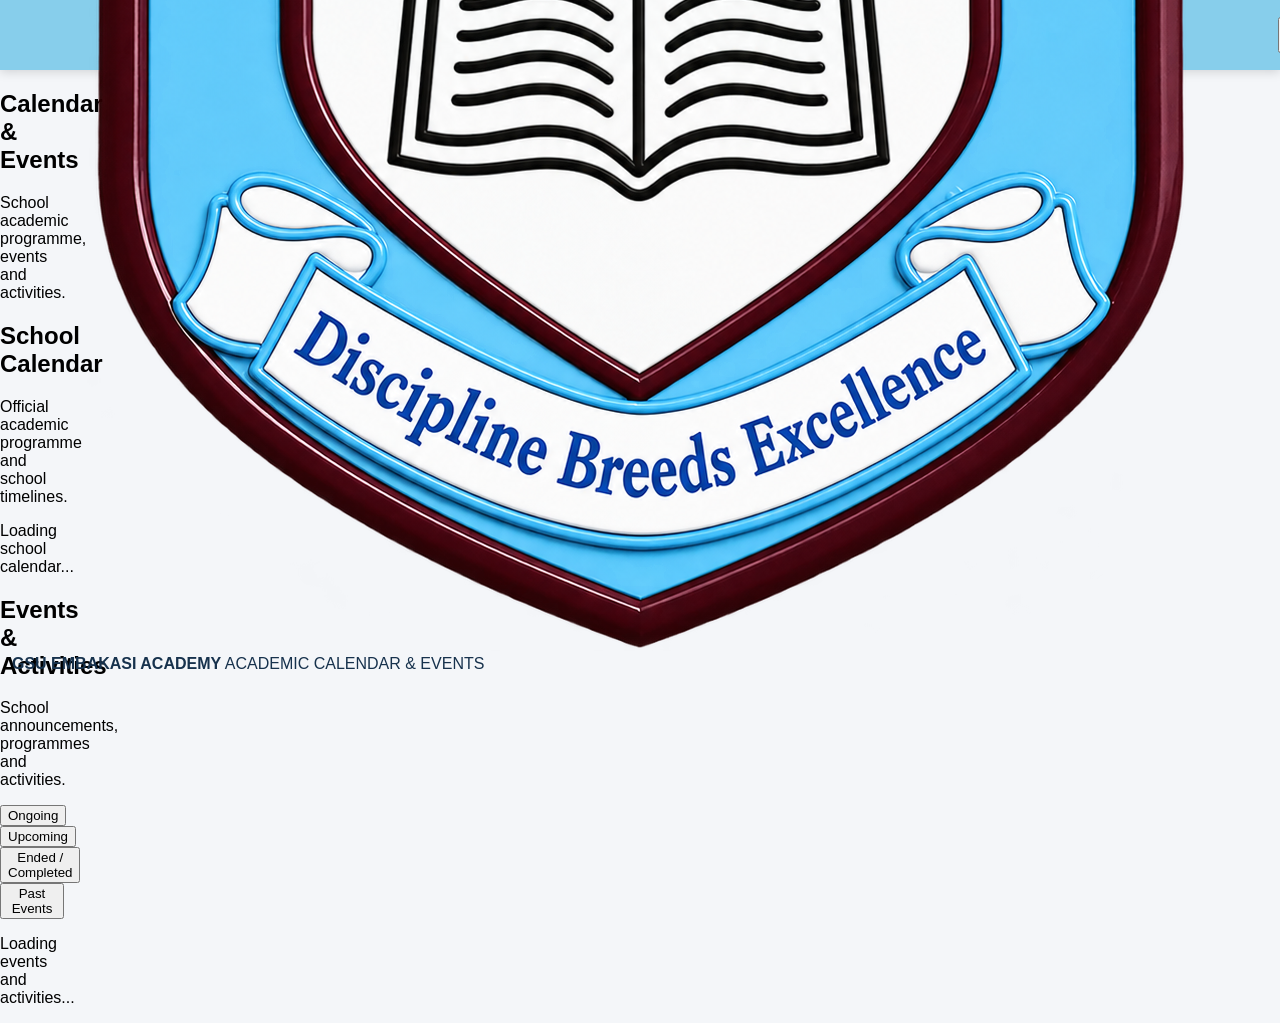
==== events.html @ 78cb7224 "Add events.html for calendar and events management" ====
<!DOCTYPE html>
<html lang="en">
<head>
    <meta charset="UTF-8">
    <meta name="viewport" content="width=device-width, initial-scale=1.0">
    <meta name="theme-color" content="#0B57D0">

    <title>GSU Embakasi Academy | Calendar & Events</title>

    <link rel="stylesheet" href="style.css">
    <link rel="stylesheet" href="events.css">
</head>

<body class="dashboard-page calendar-page">

<div class="dashboard-wrapper">

    <header class="dashboard-header">
        <div class="dashboard-brand">
            <img src="logo.png" alt="GSU Embakasi Academy">
            <div>
                <strong>GSU EMBAKASI ACADEMY</strong>
                <span>ACADEMIC CALENDAR & EVENTS</span>
            </div>
        </div>

        <div class="calendar-user">
            <span id="calendarUserName"></span>
            <button id="calendarBackButton" type="button">
                Back to Dashboard
            </button>
        </div>
    </header>

    <main class="calendar-main">

        <section class="calendar-heading">
            <div>
                <h1>Calendar & Events</h1>
                <p>School academic programme, events and activities.</p>
            </div>

            <div id="calendarAcademicContext"></div>
        </section>


        <!-- SCHOOL CALENDAR -->

        <section class="calendar-section">

            <div class="calendar-section-heading">
                <div>
                    <h2>School Calendar</h2>
                    <p>Official academic programme and school timelines.</p>
                </div>

                <button
                    id="addSchoolCalendarButton"
                    class="calendar-admin-button"
                    type="button"
                    hidden>
                    + Add School Calendar Record
                </button>
            </div>

            <div id="schoolCalendarList" class="calendar-record-list">
                <p class="calendar-loading">Loading school calendar...</p>
            </div>

        </section>


        <!-- EVENTS AND ACTIVITIES -->

        <section class="calendar-section">

            <div class="calendar-section-heading">
                <div>
                    <h2>Events & Activities</h2>
                    <p>School announcements, programmes and activities.</p>
                </div>

                <button
                    id="addSchoolEventButton"
                    class="calendar-admin-button"
                    type="button"
                    hidden>
                    + Create Event / Activity
                </button>
            </div>


            <nav class="event-tabs" aria-label="Event categories">

                <button class="event-tab active"
                    data-event-view="ongoing" type="button">
                    Ongoing
                </button>

                <button class="event-tab"
                    data-event-view="upcoming" type="button">
                    Upcoming
                </button>

                <button class="event-tab"
                    data-event-view="ended" type="button">
                    Ended / Completed
                </button>

                <button class="event-tab"
                    data-event-view="past" type="button">
                    Past Events
                </button>

            </nav>

            <div id="schoolEventsList" class="calendar-record-list">
                <p class="calendar-loading">Loading events and activities...</p>
            </div>

        </section>

    </main>


    <footer class="calendar-footer">
        © 2026 GSU Embakasi Academy. All Rights Reserved.
    </footer>

</div>


<!-- SCHOOL CALENDAR FORM -->

<dialog id="schoolCalendarDialog" class="calendar-dialog">

    <form id="schoolCalendarForm">

        <h2 id="schoolCalendarFormTitle">School Calendar Record</h2>

        <input type="hidden" id="schoolRecordId">

        <label for="schoolRecordType">Record Type</label>
        <select id="schoolRecordType" required>
            <option value="TERM">Academic Term</option>
            <option value="EVENT">School Calendar Event</option>
        </select>

        <label for="schoolTermId">Term ID</label>
        <input id="schoolTermId" type="text"
            placeholder="Example: 2026-T3" required>

        <label for="schoolRecordTitle">Title</label>
        <input id="schoolRecordTitle" type="text" required>

        <label for="schoolRecordCategory">Category</label>
        <input id="schoolRecordCategory" type="text"
            placeholder="Term, Holiday, Examination, Milestone">

        <label for="schoolRecordStart">Start date and time</label>
        <input id="schoolRecordStart" type="datetime-local" required>

        <label for="schoolRecordEnd">End date and time</label>
        <input id="schoolRecordEnd" type="datetime-local" required>

        <label for="schoolRecordVenue">Venue</label>
        <input id="schoolRecordVenue" type="text">

        <label for="schoolRecordDescription">Description</label>
        <textarea id="schoolRecordDescription" rows="3"></textarea>

        <label for="schoolRecordStatus">Status</label>
        <select id="schoolRecordStatus">
            <option value="PUBLISHED">Published</option>
            <option value="DRAFT">Draft</option>
        </select>

        <div class="calendar-form-actions">
            <button type="submit">Save Record</button>
            <button type="button" data-close-dialog="schoolCalendarDialog">
                Close
            </button>
        </div>

    </form>

</dialog>


<!-- EVENTS AND ACTIVITIES FORM -->

<dialog id="schoolEventDialog" class="calendar-dialog">

    <form id="schoolEventForm">

        <h2 id="schoolEventFormTitle">Create Event / Activity</h2>

        <input type="hidden" id="schoolEventId">

        <label for="schoolEventTitle">Event title / name</label>
        <input id="schoolEventTitle" type="text" required>

        <label for="schoolEventStart">Start date and time</label>
        <input id="schoolEventStart" type="datetime-local" required>

        <label for="schoolEventEnd">End date and time</label>
        <input id="schoolEventEnd" type="datetime-local" required>

        <label for="schoolEventVenue">Venue</label>
        <input id="schoolEventVenue" type="text" required>

        <label for="schoolEventDescription">Description</label>
        <textarea id="schoolEventDescription" rows="4" required></textarea>

        <label for="schoolEventAudience">Select audience</label>
        <select id="schoolEventAudience" required>
            <option value="ALL">All users</option>
            <option value="TEACHERS">Teachers only</option>
            <option value="LEARNERS">Learners only</option>
            <option value="PARENTS">Parents / Guardians only</option>
            <option value="SCHOOL_ADMINS">School administrators</option>
            <option value="ICT_ADMINS">ICT administrators</option>
            <option value="SELECTED">Specified audience</option>
        </select>

        <label for="schoolEventTargets">Specified roles or usernames</label>
        <textarea id="schoolEventTargets" rows="3"
            placeholder="Enter comma-separated roles or usernames"></textarea>

        <label for="schoolEventStatus">Event status</label>
        <select id="schoolEventStatus">
            <option value="DRAFT">Draft</option>
            <option value="PUBLISHED">Published</option>
            <option value="POSTPONED">Postponed</option>
            <option value="CANCELLED">Cancelled</option>
        </select>

        <div class="calendar-form-actions">
            <button type="submit">POST / SAVE EVENT</button>
            <button type="button" data-close-dialog="schoolEventDialog">
                Close
            </button>
        </div>

    </form>

</dialog>


<script src="events.js"></script>

</body>
</html>
---- style.css ----
* {
  box-sizing: border-box;
  font-family: Arial, Helvetica, sans-serif;
}

body {
margin: 0;
min-height: 100vh;
background: #F4F6F9;
}

/* Center the login page only */
body:has(.login-card) {
    display: flex;
    flex-direction: column;
    align-items: center;
    min-height: 100vh;
}

.container {
width: 100%;
max-width: 420px;
padding: 20px;
}
body:has(.login-card) .container {
    margin: auto 0;
}
/* Login Card */

.login-card {
background: white;
padding: 30px;
border-radius: 12px;
box-shadow: 0 4px 15px rgba(0,0,0,0.15);
}

/* Header */

.header {
text-align: center;
background: #555D66;
padding: 25px 15px;
border-radius: 12px 12px 0 0;
margin: -30px -30px 25px -30px;
}

.logo {
    width: 180px;
    height: 180px;
    object-fit: contain;
    background: transparent;
    padding: 0;
    border: none;
    border-radius: 0;
    margin-bottom: 10px;
}
.header h1 {
font-size: 22px;
color: white;
margin: 5px 0;
}

.header h2 {
font-size: 15px;
color: #E9ECEF;
margin: 0;
}

/* Form */

label {
display: block;
margin-top: 15px;
margin-bottom: 6px;
font-weight: bold;
}

input {
width: 100%;
padding: 12px;
border: 1px solid #ccc;
border-radius: 8px;
font-size: 16px;
}

input:focus {
outline: none;
border-color: #0B57D0;
}

/* Password */

.password-box {
position: relative;
}

.password-box span {
position: absolute;
right: 12px;
top: 12px;
cursor: pointer;
}

.show-password {
display: flex;
align-items: center;
gap: 8px;
font-weight: normal;
}

.show-password input {
width: auto;
}

.forgot {
display: block;
margin-top: 15px;
color: #0B57D0;
text-decoration: none;
}

/* Login Button — Authentication and Remote-Control Animation */

#loginForm button[type="submit"] {
    width: 100%;
    margin-top: 20px;
    padding: 13px;
    background: #87CEEB;
    color: #173042;
    border: 1px solid #70B8D8;
    border-radius: 8px;
    font-size: 16px;
    cursor: pointer;

    box-shadow:
        0 3px 0 rgba(0, 0, 0, 0.25),
        0 4px 6px rgba(0, 0, 0, 0.18);

    transition:
        background-color 0.35s ease,
        color 0.35s ease,
        transform 0.2s ease,
        box-shadow 0.2s ease;
}

#loginForm button[type="submit"]:hover {
    opacity: 0.9;
}

/* Physical button press effect */
#loginForm button[type="submit"]:active:not(.is-authenticating):not(.is-success) {
   transform: translateY(8px);
box-shadow: 0 5px 0 rgba(0, 0, 0, 0.25);
}

/* Authentication state */
#loginForm button[type="submit"].is-authenticating {
    background: #555D66;
    color: #FFFFFF;
    border-color: #555D66;
    cursor: wait;
    opacity: 1;
}

/* Successful login animation */
#loginForm button[type="submit"].is-success {
    background: linear-gradient(
        110deg,
        #087F3E,
        #20B85A,
        #087F3E,
        #35C96B
    );
    background-size: 300% 100%;
    color: #FFFFFF;
    border-color: #087F3E;
    animation: loginSuccessGradient 1s linear 5 forwards;
    opacity: 1;
}

@keyframes loginSuccessGradient {
    0% {
        background-position: 0% 50%;
    }
    100% {
        background-position: 100% 50%;
    }
}
/* Authentication Message */

#message {
    text-align: center;
    margin: 10px 0 0;
    min-height: 18px;
    color: #555;
    font-size: 13px;
    line-height: 18px;
    overflow-wrap: break-word;
}

/* Support Buttons */

.support {
display: flex;
gap: 10px;
margin-top: 20px;
}

.support button {
margin-top: 0;
background: white;
color: #0B57D0;
border: 1px solid #0B57D0;
}

/* Footer */

footer {
text-align: center;
margin-top: 20px;
font-size: 13px;
color: #555;
}

/* Mobile Optimization */

@media(max-width:480px){

.container {  
    padding: 15px;  
}  


.login-card {  
    padding: 20px;  
}  


.header h1 {  
    font-size: 20px;  
}

}
/* ==========================================================
ICT DASHBOARD LAYOUT
(Does NOT affect the Login Page)
========================================================== */

.dashboard-wrapper{
display:flex;
min-height:100vh;
background:#F4F6F9;
}

.dashboard-header{

position:fixed;  

top:0;  
left:0;  
right:0;  

height:70px;  

background:#0B57D0;  

color:#fff;  

display:flex;  

justify-content:space-between;  

align-items:center;  

padding:0 25px;  

z-index:1000;  

box-shadow:0 2px 10px rgba(0,0,0,.15);

}

.dashboard-logo{

display:flex;  

align-items:center;  

gap:15px;

}

.dashboard-logo img{

width:50px;  

height:50px;  

border-radius:50%;  

background:#fff;  

padding:4px;

}

.dashboard-title h2{

font-size:20px;  

margin:0;

}

.dashboard-title p{

font-size:13px;  

margin:2px 0 0;  

opacity:.9;

}
/* ==========================================================
ICT DASHBOARD SIDEBAR — ICON AND LABEL ALIGNMENT
========================================================== */

.dashboard-sidebar ul {
list-style: none;
margin: 0;
padding: 12px 0;
}

.dashboard-sidebar li {
margin: 0;
padding: 0;
}

.dashboard-sidebar a {
display: flex;
align-items: center;
gap: 12px;
box-sizing: border-box;
width: 100%;
min-height: 48px;
padding: 12px 18px;
color: #ffffff;
text-decoration: none;
font-weight: 600;
line-height: 1.4;
transition: background 0.25s;
}

.dashboard-sidebar a:hover {
background: #600000;
color: #ffffff;
border-left: 4px solid #FFD54F;
padding-left: 14px;
}

.dashboard-sidebar a.active {
background: #0B57D0;
color: #ffffff;
border-left: 4px solid #FFD54F;
padding-left: 14px;
}

/* Keep icons consistently aligned /
.dashboard-sidebar a > i,
.dashboard-sidebar a > svg,
.dashboard-sidebar a > .icon {
flex: 0 0 20px;
width: 20px;
text-align: center;
}
/ ==========================================================
ICT DASHBOARD MAIN CONTENT
========================================================== */

.dashboard-main{

margin-top:70px;  

margin-left:260px;  

padding:30px;  

min-height:calc(100vh - 70px);  

background:#F4F6F9;

}

.dashboard-content{

background:#ffffff;  

border-radius:12px;  

padding:25px;  

box-shadow:0 2px 8px rgba(0,0,0,.08);  

min-height:600px;

}

.dashboard-section-title{

font-size:24px;  

font-weight:bold;  

color:#343A40;  

margin-bottom:20px;

}

.dashboard-breadcrumb{

font-size:14px;  

color:#6C757D;  

margin-bottom:25px;

}
/* ==========================================================
ICT DASHBOARD FOOTER
========================================================== */

.dashboard-footer{

margin-left:260px;  

background:#FFFFFF;  

border-top:1px solid #E5E7EB;  

padding:18px 25px;  

text-align:center;  

font-size:13px;  

color:#6C757D;

}
/* ==========================================================
RESPONSIVE DASHBOARD — PHONE AND TABLET
========================================================== */

html,
body {
width: 100%;
max-width: 100%;
overflow-x: hidden;
}

.dashboard-wrapper {
width: 100%;
min-width: 0;
}

.dashboard-header {
min-width: 0;
gap: 10px;
}

.dashboard-logo {
min-width: 0;
}

.dashboard-title {
min-width: 0;
}

.dashboard-title h2,
.dashboard-title p {
overflow-wrap: anywhere;
}

.dashboard-user-area {
display: flex;
align-items: center;
gap: 8px;
}

.dashboard-user-area button {
width: auto;
margin-top: 0;
padding: 8px 12px;
}

.dashboard-main {
min-width: 0;
}

.dashboard-content {
width: 100%;
min-width: 0;
}

#dashboardCards,
#dashboardWorkspace,
#dashboardActivity {
min-width: 0;
max-width: 100%;
}

@media (max-width: 768px) {

.dashboard-header {  
    height: auto;  
    min-height: 70px;  
    padding: 10px 12px;  
    flex-wrap: wrap;  
    align-items: center;  
}  

.dashboard-logo {  
    flex: 1 1 200px;  
    gap: 8px;  
}  

.dashboard-logo img {  
    width: 40px;  
    height: 40px;  
    flex-shrink: 0;  
}  

.dashboard-title h2 {  
    font-size: 15px;  
    line-height: 1.3;  
}  

.dashboard-title p {  
    font-size: 11px;  
    line-height: 1.3;  
}  

.dashboard-user-area {  
    flex: 1 1 100%;  
    justify-content: flex-end;  
    flex-wrap: wrap;  
}  

.dashboard-sidebar {  
    top: 0;  
    left: -280px;  
    width: 260px;  
    height: 100dvh;  
    max-height: 100vh;  
    padding-top: 12px;  
    transition: left 0.3s ease;  
    z-index: 1200;  
}  

.dashboard-sidebar.active {  
    left: 0;  
}  

.dashboard-main {  
    margin: 0;  
    padding: 90px 12px 16px;  
    width: 100%;  
    min-height: 100vh;  
}  

.dashboard-content {  
    padding: 16px 12px;  
    min-height: 0;  
    border-radius: 10px;  
}  

.dashboard-breadcrumb {  
    font-size: 12px;  
    margin-bottom: 16px;  
    overflow-wrap: anywhere;  
}  

.dashboard-section-title {  
    font-size: 21px;  
    line-height: 1.3;  
}  

#dashboardCards {  
    display: grid;  
    grid-template-columns: repeat(2, minmax(0, 1fr));  
    gap: 10px;  
}  

#dashboardWorkspace,  
#dashboardActivity {  
    width: 100%;  
    overflow-wrap: anywhere;  
}  

.dashboard-footer {  
    margin-left: 0;  
    padding: 14px 10px;  
}

}

@media (max-width: 380px) {

.dashboard-main {  
    padding-right: 8px;  
    padding-left: 8px;  
}  

.dashboard-content {  
    padding: 12px 8px;  
}  

#dashboardCards {  
    grid-template-columns: minmax(0, 1fr);  
}  

.dashboard-user-area button {  
    padding: 8px;  
    font-size: 13px;  
}

}
/* Mobile navigation and text wrapping */
@media (max-width: 768px) {
body:has(#menuToggle) {
display: block;
}

#menuToggle {  
    /* Keep your existing button styling here */  
}

}
#menuToggle {
display: none;
}

@media (max-width: 768px) {
#menuToggle {
display: block;
position: relative;
top: auto;
left: auto;
z-index: 1100;
width: auto;
max-width: 100%;
margin: 2px 12px 6px;
padding: 10px 14px;
background: #0B57D0;
color: #fff;
border-radius: 8px;
font-size: 14px;
}

.dashboard-title,  
.dashboard-title h2,  
.dashboard-title p,  
.dashboard-breadcrumb,  
.dashboard-section-title,  
.dashboard-sidebar a,  
#dashboardCards,  
#dashboardWorkspace,  
#dashboardActivity {  
    min-width: 0;  
    overflow-wrap: anywhere;  
    word-break: normal;  
}  

.dashboard-sidebar {  
    max-width: 85vw;  
    overflow-x: hidden;  
    overflow-y: auto;  
}

}
/* GSU RESPONSIVE DASHBOARD — FINAL OVERRIDE */
.mobile-menu-strip {
display: none;
}

@media (max-width: 768px) {
.dashboard-wrapper {
display: block;
width: 100%;
min-width: 0;
}

.dashboard-header {  
    position: relative;  
    inset: auto;  
    width: 100%;  
    height: auto;  
    min-height: 70px;  
    padding: 8px 12px;  
    flex-wrap: wrap;  
    gap: 8px;  
    z-index: 20;  
}  

.dashboard-logo {  
    flex: 1 1 180px;  
    min-width: 0;  
}  

.dashboard-user-area {  
    flex: 1 1 100%;  
    min-width: 0;  
}  

.mobile-menu-strip {  
    display: flex;  
    position: relative;  
    width: 100%;  
    min-height: 44px;  
    height: auto;  
    margin: 0;  
    padding: 4px 10px;  
    align-items: center;  
    background: #800000;  
    z-index: 10;  
}  

#menuToggle {  
    display: inline-block;  
    position: static;  
    width: auto;  
    max-width: 100%;  
    margin: 0;  
    padding: 7px 12px;  
    background: transparent;  
    color: #ffffff;  
    border: 1px solid #ffffff;  
    border-radius: 6px;  
    font-size: 14px;  
}  

.dashboard-sidebar {  
    position: fixed;  
    top: 0;  
    bottom: 0;  
    left: 0;  
    width: min(280px, 85vw);  
    height: 100vh;  
    height: 100dvh;  
    max-height: none;  
    padding: 12px 0 20px;  
    overflow-x: hidden;  
    overflow-y: auto;  
    transform: translateX(-105%);  
    visibility: hidden;  
    pointer-events: none;  
    transition: transform 0.25s ease, visibility 0.25s ease;  
    z-index: 30;  
}  

.dashboard-sidebar.active {  
    transform: translateX(0);  
    visibility: visible;  
    pointer-events: auto;  
}  

.dashboard-main {  
    width: 100%;  
    min-width: 0;  
    margin: 0;  
    padding: 16px 12px;  
}  

.dashboard-content {  
    width: 100%;  
    min-height: 0;  
    padding: 16px 12px;  
}  

.dashboard-footer {  
    width: 100%;  
    margin: 0;  
    padding: 14px 10px;  
}

}

@media (min-width: 769px) {
.mobile-menu-strip {
display: none;
}

.dashboard-sidebar {  
    top: 70px;  
    left: 0;  
    height: calc(100vh - 70px);  
    transform: none;  
    visibility: visible;  
    pointer-events: auto;  
}

}
/* ==================================================
GSU MASTER DASHBOARD — BLUEPRINT OVERRIDES
Dashboard only; preserves login-page styling.
================================================== */

body.dashboard-page {
display: block;
min-height: 100vh;
margin: 0;
padding: 0 0 64px;
overflow-x: clip;
background: #F4F6F9;
}

.dashboard-page .dashboard-wrapper {
display: grid;
grid-template-columns: 64px minmax(0, 1fr);
grid-template-rows: 70px minmax(calc(100vh - 134px), auto) auto;
width: 100%;
min-height: 100vh;
background: #F4F6F9;
}

.dashboard-page .dashboard-header {
position: relative;
top: auto;
left: auto;
right: auto;
grid-column: 1 / -1;
grid-row: 1;
display: flex;
justify-content: space-between;
align-items: center;
gap: 12px;
width: 100%;
height: 70px;
min-width: 0;
padding: 8px 20px;
background: #0B57D0;
color: #fff;
z-index: 10;
}

.dashboard-page .dashboard-logo {
display: flex;
align-items: center;
min-width: 0;
}

.dashboard-page .dashboard-logo img {
display: block;
width: 48px;
height: 48px;
flex: 0 0 48px;
object-fit: contain;
border: 2px solid #fff;
border-radius: 50%;
background: #fff;
padding: 3px;
}

.dashboard-page .dashboard-title {
display: none;
}

.dashboard-page .dashboard-user-area {
display: flex;
align-items: center;
justify-content: flex-end;
gap: 12px;
min-width: 0;
}

.dashboard-page #currentUser {
color: #fff;
font-size: 14px;
font-weight: 700;
text-align: right;
overflow-wrap: anywhere;
}

.dashboard-page .dashboard-user-area button.header-icon {
display: inline-flex;
align-items: center;
justify-content: center;
width: 40px;
height: 40px;
margin: 0;
padding: 6px;
border: 1px solid rgba(255,255,255,.45);
border-radius: 50%;
background: transparent;
color: #fff;
font-size: 19px;
}


.dashboard-page .profile-dropdown {
position: relative;
}

.dashboard-page .profile-menu {
position: absolute;
top: calc(100% + 8px);
right: 0;
z-index: 1500;
width: 160px;
padding: 6px;
border: 1px solid #ddd;
border-radius: 8px;
background: #fff;
box-shadow: 0 5px 18px rgba(0,0,0,.18);
}

.dashboard-page .profile-menu[hidden] {
display: none !important;
}

.dashboard-page .profile-menu button {
display: block;
width: 100%;
margin: 0;
padding: 11px;
border-radius: 5px;
background: #fff;
color: #343A40;
text-align: left;
font-size: 14px;
}

.dashboard-page .profile-menu button:hover {
background: #F0F3F8;
}

.dashboard-page .mobile-menu-strip {
position: relative;
display: flex;
grid-column: 1;
grid-row: 2;
flex-direction: column;
align-items: center;
width: 64px;
min-height: 100%;
padding: 8px 4px;
background: #800000;
z-index: 5;
}

.dashboard-page #menuToggle {
display: block;
width: 100%;
min-height: 42px;
margin: 0;
padding: 6px 2px;
border: 1px solid rgba(255,255,255,.6);
border-radius: 6px;
background: #800000;
color: #fff;
font-size: 11px;
font-weight: 700;
overflow-wrap: anywhere;
}

.dashboard-page .dashboard-sidebar {
position: fixed;
top: 70px;
bottom: 0;
left: 64px;
width: 250px;
height: calc(100vh - 70px);
height: calc(100dvh - 70px);
margin: 0;
padding: 0;
overflow-x: hidden;
overflow-y: auto;
background: #800000;
box-shadow: 3px 0 12px rgba(0,0,0,.18);
transform: translateX(-110%);
visibility: hidden;
pointer-events: none;
transition: transform .22s ease, visibility .22s ease;
z-index: 20;
}

.dashboard-page .dashboard-sidebar.active {
transform: translateX(0);
visibility: visible;
pointer-events: auto;
}

.dashboard-page .dashboard-sidebar ul {
margin: 0;
padding: 12px 0;
list-style: none;
}

.dashboard-page .dashboard-sidebar a {
    display: flex;
    align-items: center;
    gap: 8px;
    min-height: 36px;
    padding: 6px 12px;
    color: #fff;
    font-size: 13px;
    line-height: 1.2;
    text-decoration: none;
    overflow-wrap: anywhere;
}

.dashboard-page .dashboard-sidebar a:hover,
.dashboard-page .dashboard-sidebar a.active {
background: #600000;
border-left: 4px solid #FFD54F;
}

.dashboard-page .dashboard-main {
grid-column: 2;
grid-row: 2;
min-width: 0;
width: 100%;
margin: 0;
padding: 28px;
background: #F4F6F9;
}

.dashboard-page .dashboard-content {
width: 100%;
min-width: 0;
min-height: 0;
padding: 24px;
border: 1px solid #E1E5EB;
border-radius: 10px;
background: #fff;
box-shadow: 0 2px 8px rgba(0,0,0,.06);
}

.dashboard-page .dashboard-breadcrumb {
margin: 0 0 22px;
color: #212121;
  font-weight: 700;
  text-align: center;
font-size: 18px;
}

.dashboard-page .dashboard-section-title {
margin: 0 0 20px;
color: #343A40;
font-size: 24px;
  text-align: center;
line-height: 1.35;
overflow-wrap: anywhere;
}

.dashboard-page .dashboard-welcome {
margin: 0 0 24px;
padding: 20px;
border: 1px solid #D9E2F0;
border-left: 5px solid #0B57D0;
border-radius: 8px;
background: #EFF5FF;
}

.dashboard-page .dashboard-welcome h2 {
margin: 0 0 8px;
color: #0B57D0;
font-size: 20px;
  text-align: center;
overflow-wrap: anywhere;
}

.dashboard-page .dashboard-welcome p {
margin: 0;
color: #202833;
font-size: 15px;
  font-weight: 700;
  text-align: center;
line-height: 1.6;
overflow-wrap: anywhere;
}

.dashboard-page #dashboardCards,
.dashboard-page #dashboardWorkspace,
.dashboard-page #dashboardActivity {
width: 100%;
max-width: 100%;
min-width: 0;
overflow-wrap: anywhere;
}

.dashboard-page .dashboard-footer {
grid-column: 2;
grid-row: 3;
width: 100%;
margin: 0;
padding: 14px 12px;
border-top: 1px solid #E1E5EB;
background: #fff;
color: #555;
font-size: 13px;
line-height: 1.6;
text-align: center;
}

.dashboard-page .dashboard-support {
position: fixed;
right: 18px;
bottom: 76px;
z-index: 15;
display: flex;
gap: 10px;
}

.dashboard-page .dashboard-support button {
width: auto;
min-width: 72px;
min-height: 40px;
margin: 0;
padding: 10px 16px;
border: 0;
border-radius: 7px;
background: #0B57D0;
color: #fff;
font-size: 13px;
font-weight: 700;
box-shadow: 0 2px 7px rgba(0,0,0,.16);
}

@media (max-width: 768px) {
.dashboard-page .dashboard-wrapper {
grid-template-columns: 52px minmax(0, 1fr);
grid-template-rows: auto minmax(calc(100vh - 120px), auto) auto;
min-height: 100vh;
}

.dashboard-page .dashboard-header {  
    min-height: 66px;  
    height: auto;  
    padding: 8px 10px;  
    flex-wrap: nowrap;  
    gap: 8px;  
}  

.dashboard-page .dashboard-logo img {  
    width: 40px;  
    height: 40px;  
    flex-basis: 40px;  
}  

.dashboard-page .dashboard-user-area {  
    gap: 6px;  
}  

.dashboard-page #currentUser {  
    max-width: 120px;  
    font-size: 12px;  
}  

.dashboard-page .dashboard-user-area button.header-icon {  
    width: 34px;  
    height: 34px;  
    font-size: 16px;  
}  

.dashboard-page .mobile-menu-strip {  
    grid-column: 1;  
    grid-row: 2;  
    width: 52px;  
    padding: 8px 3px;  
}  

.dashboard-page #menuToggle {  
    font-size: 10px;  
    padding: 7px 1px;  
}  

.dashboard-page .dashboard-sidebar {  
    top: 66px;  
    left: 52px;  
    width: min(250px, calc(100vw - 60px));  
    height: calc(100vh - 66px);  
    height: calc(100dvh - 66px);  
}  

.dashboard-page .dashboard-main {  
    grid-column: 2;  
    grid-row: 2;  
    padding: 14px 10px;  
}  

.dashboard-page .dashboard-content {  
    padding: 16px 12px;  
}  

.dashboard-page .dashboard-section-title {  
    font-size: 20px;  
}  

.dashboard-page .dashboard-welcome {  
    padding: 14px 12px;  
}  

.dashboard-page .dashboard-welcome h2 {  
    font-size: 18px;  
}  

.dashboard-page .dashboard-welcome p {  
    font-size: 14px;  
}  

.dashboard-page .dashboard-footer {  
    grid-column: 2;  
    grid-row: 3;  
    padding: 12px 6px;  
    font-size: 11px;  
    overflow-wrap: anywhere;  
}  

.dashboard-page .dashboard-support {  
    right: 10px;  
    bottom: 66px;  
    gap: 6px;  
}  

.dashboard-page .dashboard-support button {  
    min-width: 60px;  
    min-height: 36px;  
    padding: 8px 10px;  
    font-size: 12px;  
}

}

@media (max-width: 360px) {
.dashboard-page .dashboard-header {
padding-right: 6px;
padding-left: 6px;
}

.dashboard-page #currentUser {  
    max-width: 82px;  
    font-size: 11px;  
}  

.dashboard-page .dashboard-user-area {  
    gap: 4px;  
}  

.dashboard-page .dashboard-user-area button.header-icon {  
    width: 30px;  
    height: 30px;  
}  

.dashboard-page .dashboard-main {  
    padding: 10px 6px;  
}  

.dashboard-page .dashboard-content {  
    padding: 12px 8px;  
}

}

@media (prefers-reduced-motion: reduce) {
.dashboard-page .dashboard-sidebar {
transition: none;
}
}
/* GSU DASHBOARD — HEADER AND LOGO REFINEMENT */

.dashboard-page .dashboard-header {
background: #87CEEB;
color: #17324D;
}

.dashboard-page .dashboard-logo img {
width: 60px;
height: 60px;
flex: 0 0 60px;
padding: 2px;
border: 2px solid #fff;
border-radius: 50%;
background: #fff;
object-fit: contain;
}

.dashboard-page .dashboard-user-area {
display: grid;
grid-template-columns: auto auto;
grid-template-rows: auto auto;
justify-items: center;
align-items: center;
column-gap: 10px;
row-gap: 2px;
}

.dashboard-page #notificationBtn {
grid-column: 1;
grid-row: 1;
}

.dashboard-page .profile-dropdown {
grid-column: 2;
grid-row: 1;
}

.dashboard-page #currentUser {
grid-column: 1 / 3;
grid-row: 2;
color: #17324D;
font-size: 12px;
font-weight: 700;
text-align: center;
max-width: 220px;
overflow-wrap: anywhere;
}

.dashboard-page .dashboard-user-area button.header-icon {
color: #17324D;
border-color: rgba(23, 50, 77, 0.4);
}

@media (max-width: 768px) {
.dashboard-page .dashboard-logo img {
width: 48px;
height: 48px;
flex-basis: 48px;
}
.dashboard-page .dashboard-user-area {  
    column-gap: 6px;  
}  

.dashboard-page #currentUser {  
    max-width: 160px;  
    font-size: 11px;  
}

}
/* GSU DASHBOARD — QUICK ICON STRIP MATCHED TO SIDEBAR */

.dashboard-page .mobile-menu-strip {
    gap: 0;
}

.dashboard-page .sidebar-quick-icons {
    display: flex;
    flex-direction: column;
    align-items: center;
    gap: 0;
    width: 100%;
    margin-top: 13px;
}

.dashboard-page .sidebar-quick-icons button {
    display: flex;
    align-items: center;
    justify-content: center;
    width: 31px;
    min-width: 31px;
    height: 31px;
    min-height: 31px;
    flex: 0 0 31px;
    margin: 0;
    padding: 1px;
    border: 1px solid rgba(255, 255, 255, 0.35);
    border-radius: 5px;
    background: transparent;
    color: #fff;
    font-size: 14px;
    line-height: 1;
    cursor: default;
    opacity: 0.9;
}

.dashboard-page .sidebar-quick-icons button:disabled {
    opacity: 0.9;
}

.dashboard-page .sidebar-quick-icons button:not(:disabled) {
    cursor: pointer;
}

.dashboard-page .sidebar-quick-icons button:not(:disabled):hover {
    background: #600000;
}

@media (max-width: 768px) {
    .dashboard-page .sidebar-quick-icons {
        gap: 0;
        margin-top: 13px;
    }

    .dashboard-page .sidebar-quick-icons button {
        width: 31px;
        min-width: 31px;
        height: 31px;
        min-height: 31px;
        flex-basis: 31px;
        font-size: 14px;
    }
}
/* GSU DASHBOARD — MAROON SIDEBAR ALIGNMENT */

.dashboard-page .mobile-menu-strip {
background: #5B1826;
}

.dashboard-page #menuToggle {
background: #5B1826;
border-color: rgba(255, 255, 255, 0.55);
position: relative;
z-index: 22;
}

/* Keep the sidebar below the Menu button */
.dashboard-page .dashboard-sidebar {
position: fixed;
top: 130px;
left: 64px;
bottom: 0;
width: 250px;
height: calc(100vh - 130px);
height: calc(100dvh - 130px);
margin: 0;
padding: 0;
background: #5B1826;
transform: translateX(-110%);
visibility: hidden;
pointer-events: none;
overflow-y: auto;
z-index: 20;
}

.dashboard-page .dashboard-sidebar.active {
transform: translateX(0);
visibility: visible;
pointer-events: auto;
}

.dashboard-page .dashboard-sidebar ul {
margin: 0;
padding: 8px 0;
list-style: none;
}

.dashboard-page .dashboard-sidebar a {
display: flex;
align-items: center;
min-height: 44px;
padding: 10px 12px;
color: #fff;
border-left: 4px solid transparent;
text-decoration: none;
}

.dashboard-page .dashboard-sidebar a:hover,
.dashboard-page .dashboard-sidebar a.active {
background: rgba(255, 255, 255, 0.12);
border-left-color: #FFD54F;
}

/* Phone layout */
@media (max-width: 768px) {
.dashboard-page .mobile-menu-strip {
width: 52px;
}

.dashboard-page .dashboard-sidebar {  
    top: 124px;  
    left: 52px;  
    width: min(250px, calc(100vw - 60px));  
    height: calc(100vh - 124px);  
    height: calc(100dvh - 124px);  
}

}
/* GSU DASHBOARD — MATCH SIDEBAR ROWS TO STRIP ICONS */

.dashboard-page .sidebar-quick-icons {
gap: 2px;
margin-top: 4px;
}

.dashboard-page .sidebar-quick-icons button {
flex-shrink: 0;
}

.dashboard-page .dashboard-sidebar ul {
padding-top: 62px;
}

.dashboard-page .dashboard-sidebar li {
min-height: 54px;
display: flex;
align-items: stretch;
}

.dashboard-page .dashboard-sidebar a {
box-sizing: border-box;
width: 100%;
min-height: 54px;
padding: 10px 14px;
display: flex;
align-items: center;
line-height: 1.3;
}

/* Phone alignment */
@media (max-width: 768px) {
.dashboard-page .sidebar-quick-icons {
gap: 8px;
margin-top: 8px;
}

.dashboard-page .dashboard-sidebar ul {  
    padding-top: 56px;  
}  

.dashboard-page .dashboard-sidebar li,  
.dashboard-page .dashboard-sidebar a {  
    min-height: 48px;  
}

}
/* FIX: SIDEBAR EXTENDS FROM STRIP WITHOUT RUNNING BELOW FOOTER */

.dashboard-page .dashboard-wrapper {
position: relative;
isolation: isolate;
}

.dashboard-page .dashboard-sidebar {
position: absolute;
top: 70px;
bottom: auto;
left: 64px;
width: 250px;
height: auto;
max-height: calc(100vh - 150px);
max-height: calc(100dvh - 150px);
overflow-y: auto;
overflow-x: hidden;
padding: 0;
margin: 0;
box-sizing: border-box;
background: #5B1826;
border-radius: 0 0 8px 0;
box-shadow: 3px 4px 12px rgba(0, 0, 0, 0.18);
transform: translateX(-110%);
visibility: hidden;
pointer-events: none;
z-index: 20;
}

.dashboard-page .dashboard-sidebar.active {
transform: translateX(0);
visibility: visible;
pointer-events: auto;
}

.dashboard-page .dashboard-sidebar ul {
padding: 0;
margin: 0;
}

.dashboard-page .dashboard-sidebar li,
.dashboard-page .dashboard-sidebar a {
min-height: 44px;
box-sizing: border-box;
}

@media (max-width: 768px) {
.dashboard-page .dashboard-sidebar {
top: 66px;
left: 52px;
width: min(250px, calc(100vw - 60px));
max-height: calc(100vh - 136px);
max-height: calc(100dvh - 136px);
}
}
/* GSU DASHBOARD — ONE PANEL, ALIGNED MENU ROWS */

.dashboard-page .mobile-menu-strip {
background: #5B1826;
align-items: center;
}

.dashboard-page .dashboard-sidebar {
position: fixed;
top: 70px;
bottom: auto;
left: 64px;
width: 250px;
height: auto;
max-height: calc(100dvh - 150px);
box-sizing: border-box;
padding: 0;
margin: 0;
overflow-x: hidden;
overflow-y: auto;
background: #5B1826;
border: 0;
border-radius: 0 0 8px 0;
box-shadow: 3px 4px 12px rgba(0, 0, 0, 0.2);
transform: translateX(-110%);
visibility: hidden;
pointer-events: none;
z-index: 20;
}

.dashboard-page .dashboard-sidebar.active {
transform: translateX(0);
visibility: visible;
pointer-events: auto;
}

.dashboard-page .dashboard-sidebar ul {
margin: 0;
padding: 0;
list-style: none;
}

.dashboard-page .dashboard-sidebar li {
display: block;
min-height: 42px;
margin: 0;
padding: 0;
}

.dashboard-page .dashboard-sidebar a {
display: flex;
align-items: center;
width: 100%;
min-height: 42px;
box-sizing: border-box;
margin: 0;
padding: 10px 14px;
border-left: 4px solid transparent;
color: #fff;
text-decoration: none;
line-height: 1.3;
}

.dashboard-page .dashboard-sidebar a.sidebar-close-link {
min-height: 42px;
background: rgba(0, 0, 0, 0.16);
border-bottom: 1px solid rgba(255, 255, 255, 0.2);
font-weight: 700;
}

.dashboard-page .dashboard-sidebar a:hover,
.dashboard-page .dashboard-sidebar a.active {
background: rgba(255, 255, 255, 0.12);
border-left-color: #FFD54F;
}

@media (max-width: 768px) {
.dashboard-page .dashboard-sidebar {
top: 66px;
left: 52px;
width: min(250px, calc(100vw - 60px));
max-height: calc(100dvh - 136px);
}

.dashboard-page .dashboard-sidebar li,  
.dashboard-page .dashboard-sidebar a {  
    min-height: 40px;  
}

}
/* GSU DASHBOARD — SCROLL WITH PAGE CONTENT */

.dashboard-page .dashboard-sidebar {
position: absolute;
top: 70px;
bottom: auto;
max-height: none;
height: auto;
}

.dashboard-page .dashboard-support {
position: absolute;
right: 18px;
bottom: 76px;
}

@media (max-width: 768px) {
.dashboard-page .dashboard-sidebar {
top: 66px;
max-height: none;
height: auto;
}

.dashboard-page .dashboard-support {  
    right: 10px;  
    bottom: 66px;  
}

}
/* GSU DASHBOARD — UNIFIED MAROON NAVIGATION PANEL */

.dashboard-page .mobile-menu-strip {
position: relative;
grid-column: 1;
grid-row: 2;
align-items: stretch;
width: 64px;
padding: 8px 4px;
background: #5B1826;
z-index: 21;
}

.dashboard-page #menuToggle {
position: relative;
z-index: 23;
background: #5B1826;
}

.dashboard-page .sidebar-quick-icons {
position: relative;
z-index: 22;
}

.dashboard-page .dashboard-sidebar {
position: absolute;
top: 70px;
bottom: auto;
left: 64px;
width: 250px;
height: auto;
max-height: none;
margin: 0;
padding: 0;
overflow: visible;
background: #5B1826;
border: 0;
border-radius: 0;
box-shadow: none;
transform: translateX(-110%);
visibility: hidden;
pointer-events: none;
z-index: 20;
}

.dashboard-page .dashboard-sidebar.active {
transform: translateX(0);
visibility: visible;
pointer-events: auto;
}

.dashboard-page .dashboard-sidebar ul {
margin: 0;
padding: 8px 0 0;
background: #5B1826;
list-style: none;
}

.dashboard-page .dashboard-sidebar li,
.dashboard-page .dashboard-sidebar a {
box-sizing: border-box;
width: 100%;
min-height: 42px;
margin: 0;
}

.dashboard-page .dashboard-sidebar a {
display: flex;
align-items: center;
padding: 10px 14px;
border-left: 4px solid transparent;
background: #5B1826;
color: #fff;
text-decoration: none;
}

.dashboard-page .dashboard-sidebar a.sidebar-close-link {
    box-sizing: border-box;
    display: flex;
    align-items: center;
    justify-content: center;
    width: 100%;
    min-height: 42px;
    margin: 0;
    padding: 6px 2px;
    border: 1px solid rgba(255,255,255,.55);
    border-radius: 6px;
    background: #5B1826;
    color: #fff;
    font-size: 11px;
    font-weight: 700;
    text-align: center;
}

.dashboard-page .dashboard-sidebar a:hover,
.dashboard-page .dashboard-sidebar a.active {
background: #762B3A;
border-left-color: #FFD54F;
}

.dashboard-page .dashboard-support {
position: static;
display: flex;
justify-content: flex-end;
width: 100%;
margin: 16px 0;
padding: 0 18px;
box-sizing: border-box;
}

@media (max-width: 768px) {
.dashboard-page .mobile-menu-strip {
width: 52px;
padding: 8px 3px;
}

.dashboard-page .dashboard-sidebar {  
    top: 66px;  
    left: 52px;  
    width: min(250px, calc(100vw - 60px));  
}  

.dashboard-page .dashboard-support {  
    padding: 0 10px;  
}

}

/* GSU FIX — SIDEBAR AND MAROON STRIP SHARE ONE HEIGHT */

.dashboard-page .mobile-menu-strip {
position: relative;
align-self: stretch;
min-height: 100%;
overflow: visible;
background: #5B1826;
z-index: 21;
}

.dashboard-page .dashboard-sidebar {
position: absolute;
top: 0;
bottom: 0;
left: 100%;
width: 250px;
height: auto;
max-height: none;
margin: 0;
padding: 0;
box-sizing: border-box;
overflow-x: hidden;
overflow-y: auto;
background: #5B1826;
border: 0;
border-radius: 0;
box-shadow: none;
transform: translateX(-110%);
visibility: hidden;
pointer-events: none;
transition: transform .22s ease, visibility .22s ease;
z-index: 20;
}

.dashboard-page .dashboard-sidebar.active {
transform: translateX(0);
visibility: visible;
pointer-events: auto;
}

@media (max-width: 768px) {
.dashboard-page .dashboard-sidebar {
width: min(250px, calc(100vw - 52px));
}
}
/* Sidebar icon and label alignment */
.dashboard-sidebar ul#sidebarMenu > li > a {
display: flex;
align-items: center;
gap: 12px;
text-align: left;
}

.dashboard-sidebar .sidebar-item-icon {
display: inline-flex;
align-items: center;
justify-content: center;
flex: 0 0 24px;
width: 24px;
min-width: 24px;
line-height: 1;
}

.dashboard-sidebar .sidebar-item-label {
display: block;
flex: 1 1 auto;
min-width: 0;
text-align: left;
   }

/* GSU DASHBOARD — SIDEBAR POSITIONING FIX */

.dashboard-page .mobile-menu-strip {
    position: relative;
    align-self: stretch;
    min-height: 100%;
    overflow: visible;
}

.dashboard-page .dashboard-sidebar {
    position: absolute;
    top: 0;
    left: 100%;
    right: auto;
    bottom: auto;
    width: 250px;
    height: auto;
    min-height: 100%;
    max-height: calc(100vh - 150px);
    max-height: calc(100dvh - 150px);
    box-sizing: border-box;
    margin: 0;
    overflow-x: hidden;
    overflow-y: auto;
    background: #5B1826;
    transform: translateX(-110%);
    visibility: hidden;
    pointer-events: none;
    z-index: 30;
}

.dashboard-page .dashboard-sidebar.active {
    transform: translateX(0);
    visibility: visible;
    pointer-events: auto;
}

@media (max-width: 768px) {
    .dashboard-page .dashboard-sidebar {
        width: min(250px, calc(100vw - 52px));
    }
}

/* GSU EPORTFOLIO — GLOBAL FONT STANDARD */

html,
body,
body *,
body *::before,
body *::after {
    font-family: Arial, Helvetica, sans-serif;
}

/* GSU DASHBOARD — MOBILE WIDTH AND ALIGNMENT FIX */

.dashboard-page .dashboard-wrapper,
.dashboard-page .dashboard-header,
.dashboard-page .dashboard-main,
.dashboard-page .dashboard-content,
.dashboard-page .dashboard-footer {
    box-sizing: border-box;
    min-width: 0;
}

.dashboard-page .dashboard-header {
    width: 100%;
    padding-right: 12px;
    padding-left: 12px;
    overflow: visible;
}

.dashboard-page .dashboard-logo {
    flex: 0 1 auto;
}

.dashboard-page .dashboard-user-area {
    flex: 0 1 auto;
    min-width: 0;
}

.dashboard-page #currentUser {
    min-width: 0;
}

.dashboard-page .dashboard-main {
    overflow-wrap: anywhere;
}

.dashboard-page .dashboard-content {
    overflow-wrap: anywhere;
}

@media (max-width: 768px) {
    .dashboard-page .dashboard-header {
        gap: 6px;
    }

    .dashboard-page .dashboard-logo img {
        width: 42px;
        height: 42px;
        flex-basis: 42px;
    }

    .dashboard-page .dashboard-user-area {
        column-gap: 5px;
    }

    .dashboard-page #currentUser {
        max-width: 125px;
        overflow-wrap: anywhere;
    }

    .dashboard-page .dashboard-main {
        padding: 12px 8px;
    }

    .dashboard-page .dashboard-content {
        padding: 14px 10px;
    }
  }
  

/* GSU DASHBOARD — FIXED CHAT AND HELP BUTTONS */

.dashboard-page .dashboard-support-buttons {
    position: fixed;
    right: 18px;
    bottom: 20px;
    z-index: 1000;
    display: flex;
    justify-content: flex-end;
    align-items: center;
    gap: 10px;
    width: auto;
    margin: 0;
    padding: 0;
    box-sizing: border-box;
    background: transparent;
}

.dashboard-page .dashboard-support-buttons button {
    flex: 0 0 auto;
    min-width: 76px;
    min-height: 42px;
    margin: 0;
}

@media (max-width: 768px) {
    .dashboard-page .dashboard-support-buttons {
        right: 10px;
        bottom: 12px;
        gap: 8px;
    }

    .dashboard-page .dashboard-support-buttons button {
        min-width: 68px;
        min-height: 40px;
    }
}
/* GSU DASHBOARD — PAGE CONTENT ENDS WITH FOOTER */

body.dashboard-page {
    padding-bottom: 0;
    min-height: 100vh;
}

body.dashboard-page .dashboard-wrapper {
    min-height: calc(100vh - var(--dashboard-header-height, 0px));
}

body.dashboard-page .dashboard-main {
    min-height: 0;
}

body.dashboard-page .dashboard-content {
    display: flex;
    flex-direction: column;
}

body.dashboard-page .dashboard-support-buttons {
    position: static !important;
    display: flex;
    flex-wrap: wrap;
    justify-content: flex-end;
    align-items: center;
    gap: 10px;
    width: 100%;
    margin: 24px 0 0;
    padding: 12px 0 0;
    box-sizing: border-box;
}

body.dashboard-page .dashboard-footer {
    position: static !important;
    margin-top: 0;
    margin-bottom: 0;
}

@media (max-width: 768px) {
    body.dashboard-page .dashboard-support-buttons {
        justify-content: flex-end;
        gap: 8px;
        padding-top: 12px;
    }
}
/* UNLINKED CONTROLS — SHAKE FEEDBACK */

@keyframes unlinkedShake {
    0%, 100% { transform: translateX(0); }
    20%, 60% { transform: translateX(-5px); }
    40%, 80% { transform: translateX(5px); }
}

.unlinked-shake {
    animation: unlinkedShake 0.35s ease-in-out;
}

@media (prefers-reduced-motion: reduce) {
    .unlinked-shake {
        animation: none;
    }
}
/* GSU SIDEBAR — CONTROLLED ROW SPACING */

/* First role-specific item: preserve the gap below Close Menu */
.dashboard-page #sidebarMenu > li:nth-child(2) {
    margin-top: 4px !important;
}

/* Compact role-specific rows without changing Close Menu */
.dashboard-page #sidebarMenu > li:not(:first-child) {
    min-height: 0 !important;
    height: auto !important;
    margin-bottom: 0 !important;
    padding: 0 !important;
}

.dashboard-page #sidebarMenu > li:not(:first-child) > a:not(.sidebar-close-link) {
    min-height: 0 !important;
    height: auto !important;
    margin: 0 !important;
    padding: 5px 12px !important;
    font-size: 15px !important;
    line-height: 1.75 !important;
    box-sizing: border-box !important;
}
/* GSU DASHBOARD — HIDE QUICK STRIP ICONS */
.dashboard-page .sidebar-quick-icons {
    display: none !important;
}
/* GSU DASHBOARD — SIDEBAR OPENS FROM DEVICE EDGE */
.dashboard-page .dashboard-sidebar {
    left: 0 !important;
    margin-left: 0 !important;
    z-index: 1000 !important;
    box-sizing: border-box !important;
}

/* Keep sidebar links and icons inside the maroon card */
.dashboard-page .dashboard-sidebar ul {
    box-sizing: border-box !important;
    width: 100% !important;
}

/* Hide the separate quick-icon strip */
.dashboard-page .sidebar-quick-icons {
    display: none !important;
}
/* GSU DASHBOARD — SIDEBAR ICON BORDERS */
.dashboard-page #sidebarMenu a > :first-child {
    border: 1px solid rgba(255, 255, 255, 0.7) !important;
    border-radius: 5px !important;
    padding: 4px !important;
    display: inline-flex !important;
    align-items: center !important;
    justify-content: center !important;
    box-sizing: border-box !important;
}
/* GSU DASHBOARD — SIDE-STRIP ICON VISIBILITY */
.dashboard-page .sidebar-quick-icons {
    display: flex !important;
    visibility: visible !important;
    opacity: 1 !important;
    pointer-events: none !important;
}
/* Sign Up Section */

.signup-container {
    display: flex;
    flex-direction: column;
    justify-content: center;
    align-items: center;
    gap: 5px;
    margin: 8px auto 0;
}

.signup-container p {
    color: #343A40;
    font-size: 13px;
    font-weight: 500;
    margin: 0;
}

/* Maroon Remote-Style Sign Up Button */

.signup-btn {
    background: #5B1826;
    color: #FFFFFF;
    border: 2px solid #3E101B;
    border-radius: 6px;
    padding: 4px 9px;
    font-size: 11px;
    font-weight: 700;
    cursor: pointer;
    box-shadow:
        0 3px 0 #350D17,
        0 4px 6px rgba(0, 0, 0, 0.18);
    transition: all 0.2s ease;
}

.signup-btn:hover {
    background: #702335;
    color: #FFFFFF;
}

.signup-btn:active {
    transform: translateY(2px);
    box-shadow: 0 1px 0 #350D17;
}

/* Fixed Login Page Footer */

body:has(.login-card) footer {
    position: fixed;
    bottom: 0;
    left: 0;
    width: 100%;
    padding: 12px 10px;
    text-align: center;
    background: #F4F6F9;
    z-index: 100;
}
body:has(.login-card) {
    padding-bottom: 90px;
}
/* ANIMATED LOGIN PAGE LOGO WATERMARK */
body:has(.login-card)::before {
    content: "";
    position: fixed;
    inset: 0;
    background-image: url("logo.png");
    background-repeat: no-repeat;
    background-position: center;
    background-size: 600px;
    opacity: 0.5;
    pointer-events: none;
    z-index: 0;
    animation: logoFlip 4.5s ease-in-out infinite;
    transform-style: preserve-3d;
}

/* Keep page content above the watermark */
body:has(.login-card) .container {
    position: relative;
    z-index: 1;
}

/* Keep the fixed footer above the watermark */
body:has(.login-card) footer {
    z-index: 2;
}

/* 1.5-second flip, followed by 3 seconds motionless */
@keyframes logoFlip {
    0% {
        transform: perspective(1000px) rotateY(0deg);
    }

    33.33% {
        transform: perspective(1000px) rotateY(180deg);
    }

    100% {
        transform: perspective(1000px) rotateY(180deg);
    }
}
/* Remember Me and Forgot Password alignment */
.login-options {
    display: flex;
    justify-content: space-between;
    align-items: center;
    margin-top: 10px;
    font-size: 13px;
}

.remember-me {
    display: flex;
    align-items: center;
    gap: 6px;
  white-space: nowrap;
    color: #343A40;
    cursor: pointer;
}

.forgot {
    margin: 0;
    text-decoration: none;
}
/* LOGIN FIELD ERROR — RED BLINK AND SHAKE */

#loginForm input.login-error {
    animation: loginFieldError 0.8s ease;
}

@keyframes loginFieldError {

    0%, 100% {
        transform: translateX(0);
        border-color: #DC3545;
        background-color: #FFFFFF;
        box-shadow: 0 0 0 2px rgba(220, 53, 69, 0.2);
    }

    10%, 30%, 50%, 70%, 90% {
        transform: translateX(-5px);
        border-color: #DC3545;
        background-color: #FFE5E5;
        box-shadow: 0 0 0 3px rgba(220, 53, 69, 0.25);
    }

    20%, 40%, 60%, 80% {
        transform: translateX(5px);
        border-color: #DC3545;
        background-color: #FFFFFF;
        box-shadow: 0 0 0 2px rgba(220, 53, 69, 0.2);
    }

}
/* =====================================================
   GSU ACADEMIC COMMAND CENTRE
   Futuristic Academic Session Progress Card
===================================================== */

.session-progress-card {
    position: relative;
    width: 100%;
    overflow: hidden;
    padding: 24px;
    border: 1px solid rgba(69, 178, 255, 0.28);
    border-radius: 18px;
    background:
        radial-gradient(circle at 85% 15%, rgba(0, 174, 255, 0.15), transparent 35%),
        linear-gradient(135deg, #071426, #0B1D35 55%, #102B49);
    color: #EAF6FF;
    box-shadow: 0 12px 35px rgba(0, 20, 45, 0.22);
}

.session-card-header,
.session-card-brand,
.session-card-main,
.session-progress-layout,
.session-card-details,
.session-card-clock {
    display: flex;
    align-items: center;
}

.session-card-header {
    justify-content: space-between;
    gap: 15px;
}

.session-card-brand {
    gap: 12px;
}

.session-card-symbol {
    display: grid;
    place-items: center;
    width: 43px;
    height: 43px;
    border: 1px solid #28BFFF;
    border-radius: 12px;
    color: #42D5FF;
    font-size: 27px;
    box-shadow: 0 0 16px rgba(40, 191, 255, 0.18);
}

.session-card-brand h2 {
    margin: 0;
    color: #FFFFFF;
    font-size: 16px;
    font-weight: 800;
    letter-spacing: 1.2px;
}

.session-card-brand p {
    margin: 5px 0 0;
    color: #8EB8D9;
    font-size: 10px;
    letter-spacing: 1.3px;
}

.session-live-indicator {
    display: flex;
    align-items: center;
    gap: 7px;
    padding: 6px 10px;
    border: 1px solid rgba(48, 220, 171, 0.35);
    border-radius: 20px;
    color: #54E6B6;
    font-size: 10px;
    font-weight: 800;
    letter-spacing: 1px;
}

.session-live-indicator span {
    width: 7px;
    height: 7px;
    border-radius: 50%;
    background: #36E6A8;
    box-shadow: 0 0 9px #36E6A8;
}

.session-card-role {
    margin-top: 22px;
    padding: 10px 13px;
    border-left: 3px solid #22BFFF;
    background: rgba(29, 143, 210, 0.09);
    color: #9DDCFF;
    font-size: 10px;
    font-weight: 700;
    letter-spacing: 1.2px;
}

.session-card-main {
    flex-direction: column;
    align-items: stretch;
}

.session-year-block {
    display: flex;
    align-items: center;
    justify-content: space-between;
    margin-top: 22px;
}

.session-year-block span,
.session-progress-description > span,
.session-card-details span {
    color: #86A9C7;
    font-size: 10px;
    font-weight: 700;
    letter-spacing: 1.1px;
}

.session-year-block strong {
    color: #FFFFFF;
    font-size: 23px;
    letter-spacing: 1px;
}

.session-progress-layout {
    gap: 25px;
    margin: 24px 0;
}

.session-progress-ring {
    --session-progress: 0%;
    flex: 0 0 132px;
    width: 132px;
    height: 132px;
    display: grid;
    place-items: center;
    border-radius: 50%;
    background: conic-gradient(
        #27C8FF var(--session-progress),
        rgba(105, 151, 190, 0.18) var(--session-progress)
    );
    box-shadow: 0 0 24px rgba(39, 200, 255, 0.13);
}

.session-ring-content {
    display: flex;
    flex-direction: column;
    align-items: center;
    justify-content: center;
    width: 108px;
    height: 108px;
    border-radius: 50%;
    background: #0B1D35;
}

.session-ring-content strong {
    color: #FFFFFF;
    font-size: 28px;
    font-weight: 800;
}

.session-ring-content span {
    margin-top: 3px;
    color: #8EB8D9;
    font-size: 9px;
    letter-spacing: 1px;
}

.session-progress-description {
    min-width: 0;
}

.session-progress-description strong {
    display: block;
    margin-top: 9px;
    color: #EAF6FF;
    font-size: 15px;
    line-height: 1.5;
}

.session-progress-description p {
    margin: 8px 0 0;
    color: #8CAAC5;
    font-size: 12px;
    line-height: 1.6;
}

.session-term-timeline {
    display: grid;
    grid-template-columns: repeat(3, minmax(0, 1fr));
    gap: 10px;
    margin-top: 5px;
}

.session-term {
    display: flex;
    flex-direction: column;
    gap: 9px;
    min-width: 0;
    padding: 14px 12px;
    border: 1px solid rgba(110, 174, 220, 0.19);
    border-radius: 11px;
    background: rgba(255, 255, 255, 0.035);
}

.session-term span {
    color: #8EB8D9;
    font-size: 10px;
    font-weight: 700;
    letter-spacing: 1px;
}

.session-term strong {
    color: #C5E8FF;
    font-size: 11px;
}

.session-card-details {
    gap: 20px;
    justify-content: space-between;
    margin-top: 20px;
    padding: 16px 0;
    border-top: 1px solid rgba(110, 174, 220, 0.17);
}

.session-card-details > div {
    display: flex;
    flex-direction: column;
    gap: 7px;
    min-width: 0;
}

.session-card-details strong {
    color: #EAF6FF;
    font-size: 12px;
    overflow-wrap: anywhere;
}

.session-card-clock {
    justify-content: space-between;
    gap: 12px;
    padding-top: 13px;
    border-top: 1px solid rgba(110, 174, 220, 0.17);
}

.session-card-clock span {
    color: #8EB8D9;
    font-size: 11px;
}

.session-card-clock strong {
    color: #4DD4FF;
    font-size: 13px;
    font-variant-numeric: tabular-nums;
}

/* Responsive layout */

@media (max-width: 600px) {
    .session-progress-card {
        padding: 17px;
        border-radius: 14px;
    }

    .session-card-brand h2 {
        font-size: 12px;
        letter-spacing: 0.7px;
    }

    .session-card-brand p {
        font-size: 8px;
    }

    .session-card-symbol {
        width: 36px;
        height: 36px;
        font-size: 22px;
    }

    .session-progress-layout {
        gap: 16px;
    }

    .session-progress-ring {
        flex-basis: 105px;
        width: 105px;
        height: 105px;
    }

    .session-ring-content {
        width: 85px;
        height: 85px;
    }

    .session-ring-content strong {
        font-size: 23px;
    }

    .session-progress-description strong {
        font-size: 12px;
    }

    .session-progress-description p {
        font-size: 10px;
    }

    .session-term {
        padding: 11px 8px;
    }

    .session-term span,
    .session-term strong {
        font-size: 9px;
    }
}

@media (max-width: 380px) {
    .session-progress-layout {
        flex-direction: column;
        align-items: flex-start;
    }

    .session-progress-ring {
        align-self: center;
    }

    .session-card-clock {
        align-items: flex-start;
        flex-direction: column;
    }
}
/* =====================================================
   ACADEMIC COMMAND CENTRE — HORIZONTAL LAYOUT
===================================================== */

.session-card-main {
    display: grid;
    grid-template-columns: minmax(0, 1.15fr) minmax(280px, 0.85fr);
    align-items: center;
    column-gap: 28px;
}

.session-year-block {
    grid-column: 1 / -1;
}

.session-progress-layout {
    grid-column: 1;
    grid-row: 2;
    margin: 20px 0;
}

.session-term-timeline {
    grid-column: 2;
    grid-row: 2;
    grid-template-columns: repeat(3, minmax(0, 1fr));
    align-self: center;
}

.session-card-details {
    grid-column: 1 / -1;
}

@media (max-width: 600px) {
    .session-card-main {
        grid-template-columns: minmax(0, 1fr);
        gap: 0;
    }

    .session-year-block,
    .session-progress-layout,
    .session-term-timeline,
    .session-card-details {
        grid-column: 1;
        grid-row: auto;
    }

    .session-term-timeline {
        grid-template-columns: repeat(3, minmax(0, 1fr));
    }
}
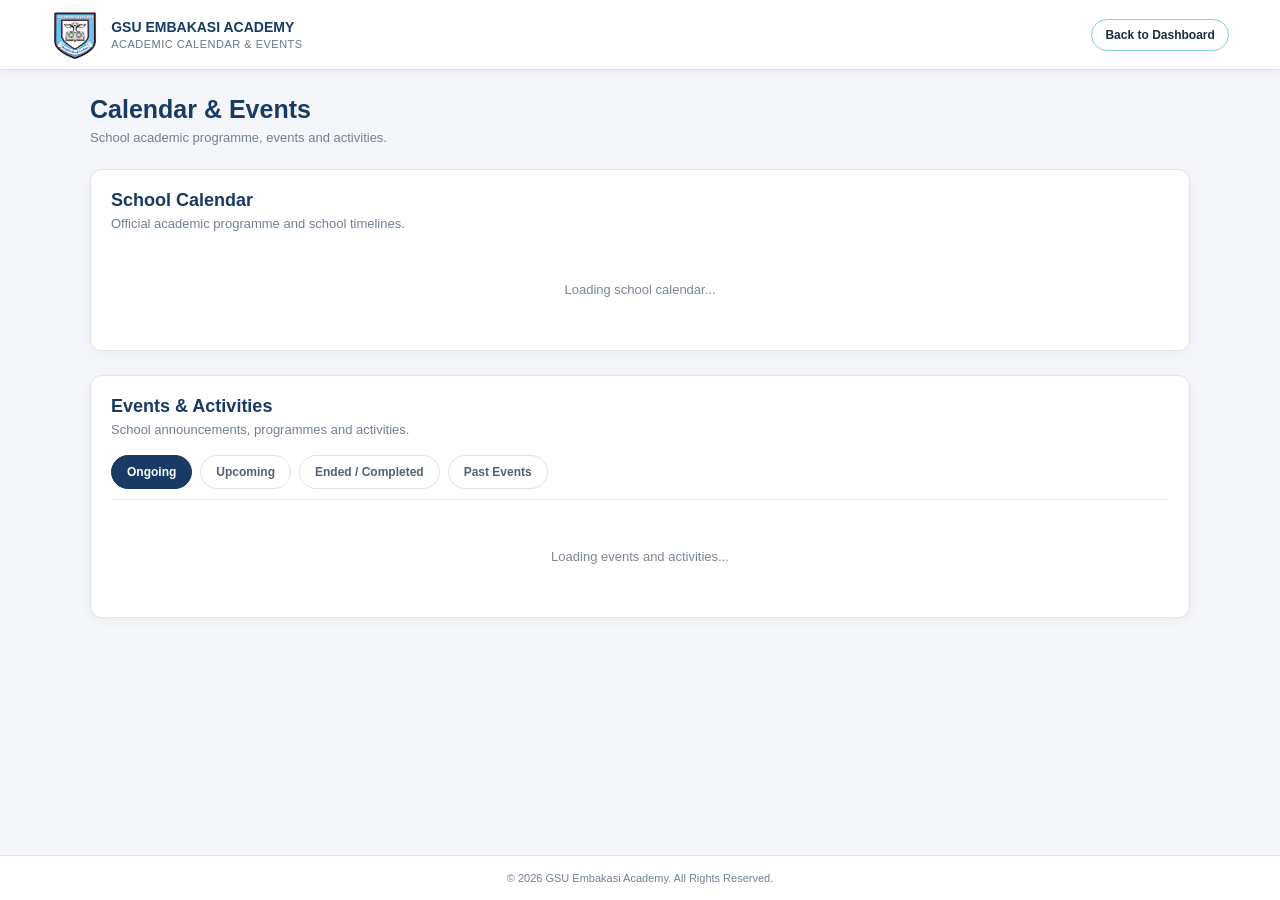
==== commit a25604ab: "Add academic term selection to event form" ====
--- a/events.html
+++ b/events.html
@@ -196,6 +196,10 @@
         <h2 id="schoolEventFormTitle">Create Event / Activity</h2>
 
         <input type="hidden" id="schoolEventId">
+        <label for="schoolEventTerm">Academic term</label>
+<select id="schoolEventTerm" required>
+    <option value="">Select academic term</option>
+</select>
 
         <label for="schoolEventTitle">Event title / name</label>
         <input id="schoolEventTitle" type="text" required>
--- a/events.css
+++ b/events.css
@@ -0,0 +1,442 @@
+/************************************************
+ * GSU E-PORTFOLIO — CALENDAR & EVENTS
+ ************************************************/
+
+.calendar-page {
+    min-height: 100vh;
+    background: #f4f6f9;
+    color: #263238;
+}
+
+.calendar-page .dashboard-wrapper {
+    min-height: 100vh;
+    display: flex;
+    flex-direction: column;
+}
+
+
+/************************************************
+ * HEADER
+ ************************************************/
+
+.calendar-page .dashboard-header {
+    display: flex;
+    justify-content: space-between;
+    align-items: center;
+    gap: 16px;
+    padding: 12px 4%;
+    background: #ffffff;
+    border-bottom: 1px solid #dce1e7;
+    box-shadow: 0 2px 8px rgba(0, 0, 0, 0.05);
+}
+
+.calendar-page .dashboard-brand {
+    display: flex;
+    align-items: center;
+    gap: 12px;
+}
+
+.calendar-page .dashboard-brand img {
+    width: 48px;
+    height: 48px;
+    object-fit: contain;
+}
+
+.calendar-page .dashboard-brand div {
+    display: flex;
+    flex-direction: column;
+    gap: 3px;
+}
+
+.calendar-page .dashboard-brand strong {
+    font-size: 14px;
+    color: #173b65;
+}
+
+.calendar-page .dashboard-brand span {
+    font-size: 11px;
+    color: #687786;
+    letter-spacing: 0.5px;
+}
+
+.calendar-user {
+    display: flex;
+    align-items: center;
+    gap: 14px;
+    font-size: 13px;
+}
+
+#calendarBackButton {
+    padding: 8px 13px;
+    border: 1px solid #87ceeb;
+    border-radius: 18px;
+    background: #ffffff;
+    color: #173042;
+    font-size: 12px;
+    font-weight: 600;
+    cursor: pointer;
+}
+
+
+/************************************************
+ * MAIN CONTENT
+ ************************************************/
+
+.calendar-main {
+    width: min(1100px, 92%);
+    margin: 25px auto;
+    flex: 1;
+}
+
+.calendar-heading {
+    display: flex;
+    justify-content: space-between;
+    align-items: center;
+    gap: 15px;
+    margin-bottom: 24px;
+}
+
+.calendar-heading h1 {
+    margin: 0 0 6px;
+    color: #173b65;
+    font-size: 25px;
+}
+
+.calendar-heading p,
+.calendar-section-heading p {
+    margin: 0;
+    color: #718096;
+    font-size: 13px;
+}
+
+#calendarAcademicContext {
+    color: #5b1826;
+    font-size: 13px;
+    font-weight: 600;
+    text-align: right;
+}
+
+
+/************************************************
+ * CALENDAR SECTIONS
+ ************************************************/
+
+.calendar-section {
+    margin-bottom: 24px;
+    padding: 20px;
+    background: #ffffff;
+    border: 1px solid #e1e6ec;
+    border-radius: 12px;
+    box-shadow: 0 3px 12px rgba(25, 45, 70, 0.04);
+}
+
+.calendar-section-heading {
+    display: flex;
+    justify-content: space-between;
+    align-items: center;
+    gap: 14px;
+    margin-bottom: 18px;
+}
+
+.calendar-section-heading h2 {
+    margin: 0 0 5px;
+    color: #173b65;
+    font-size: 18px;
+}
+
+.calendar-admin-button {
+    padding: 9px 14px;
+    border: none;
+    border-radius: 7px;
+    background: #173b65;
+    color: #ffffff;
+    font-size: 12px;
+    font-weight: 600;
+    cursor: pointer;
+}
+
+.calendar-admin-button:hover {
+    background: #245584;
+}
+
+
+/************************************************
+ * EVENT TABS
+ ************************************************/
+
+.event-tabs {
+    display: flex;
+    gap: 8px;
+    overflow-x: auto;
+    padding-bottom: 10px;
+    border-bottom: 1px solid #e4e8ed;
+}
+
+.event-tab {
+    flex: 0 0 auto;
+    padding: 9px 15px;
+    border: 1px solid #dce2e9;
+    border-radius: 20px;
+    background: #ffffff;
+    color: #526273;
+    font-size: 12px;
+    font-weight: 600;
+    cursor: pointer;
+}
+
+.event-tab.active {
+    border-color: #173b65;
+    background: #173b65;
+    color: #ffffff;
+}
+
+
+/************************************************
+ * RECORD LISTS
+ ************************************************/
+
+.calendar-record-list {
+    display: grid;
+    gap: 12px;
+    margin-top: 16px;
+}
+
+.calendar-loading,
+.calendar-empty {
+    padding: 20px 10px;
+    color: #7b8794;
+    font-size: 13px;
+    text-align: center;
+}
+
+.calendar-record {
+    padding: 15px;
+    border: 1px solid #e1e6ec;
+    border-left: 4px solid #87ceeb;
+    border-radius: 8px;
+    background: #ffffff;
+}
+
+.calendar-record h3 {
+    margin: 0 0 8px;
+    color: #173b65;
+    font-size: 15px;
+}
+
+.calendar-record p {
+    margin: 5px 0;
+    color: #647282;
+    font-size: 12px;
+    line-height: 1.5;
+}
+
+.calendar-record-meta {
+    display: flex;
+    flex-wrap: wrap;
+    gap: 8px 16px;
+    margin-top: 10px;
+    color: #687786;
+    font-size: 11px;
+}
+
+.calendar-record-actions {
+    display: flex;
+    flex-wrap: wrap;
+    gap: 8px;
+    margin-top: 12px;
+}
+
+.calendar-record-actions button {
+    padding: 6px 11px;
+    border: 1px solid #d7dee6;
+    border-radius: 6px;
+    background: #ffffff;
+    color: #173b65;
+    font-size: 11px;
+    cursor: pointer;
+}
+
+
+/************************************************
+ * STATUS LABELS
+ ************************************************/
+
+.calendar-status {
+    display: inline-block;
+    padding: 4px 9px;
+    border-radius: 12px;
+    background: #edf1f5;
+    color: #526273;
+    font-size: 10px;
+    font-weight: 700;
+    text-transform: uppercase;
+}
+
+.calendar-status.published {
+    background: #e5f5eb;
+    color: #237443;
+}
+
+.calendar-status.postponed {
+    background: #fff2d8;
+    color: #93620a;
+}
+
+.calendar-status.cancelled {
+    background: #fde8e8;
+    color: #a52c2c;
+}
+
+.calendar-status.draft {
+    background: #edf1f5;
+    color: #647282;
+}
+
+
+/************************************************
+ * FORMS AND DIALOGS
+ ************************************************/
+
+.calendar-dialog {
+    width: min(520px, 92%);
+    max-height: 88vh;
+    overflow-y: auto;
+    padding: 22px;
+    border: none;
+    border-radius: 12px;
+    box-shadow: 0 12px 40px rgba(0, 0, 0, 0.2);
+}
+
+.calendar-dialog::backdrop {
+    background: rgba(15, 28, 43, 0.55);
+}
+
+.calendar-dialog h2 {
+    margin: 0 0 18px;
+    color: #173b65;
+    font-size: 19px;
+}
+
+.calendar-dialog form {
+    display: flex;
+    flex-direction: column;
+    gap: 9px;
+}
+
+.calendar-dialog label {
+    margin-top: 5px;
+    color: #435365;
+    font-size: 12px;
+    font-weight: 600;
+}
+
+.calendar-dialog input,
+.calendar-dialog select,
+.calendar-dialog textarea {
+    width: 100%;
+    box-sizing: border-box;
+    padding: 10px;
+    border: 1px solid #d5dde6;
+    border-radius: 6px;
+    background: #ffffff;
+    color: #263238;
+    font: inherit;
+    font-size: 13px;
+}
+
+.calendar-dialog textarea {
+    resize: vertical;
+}
+
+.calendar-form-actions {
+    display: flex;
+    flex-wrap: wrap;
+    gap: 10px;
+    margin-top: 14px;
+}
+
+.calendar-form-actions button {
+    flex: 1;
+    min-width: 110px;
+    padding: 10px;
+    border: none;
+    border-radius: 7px;
+    background: #173b65;
+    color: #ffffff;
+    font-size: 12px;
+    font-weight: 600;
+    cursor: pointer;
+}
+
+.calendar-form-actions button[type="button"] {
+    border: 1px solid #d5dde6;
+    background: #ffffff;
+    color: #526273;
+}
+
+
+/************************************************
+ * FOOTER
+ ************************************************/
+
+.calendar-footer {
+    padding: 16px;
+    background: #ffffff;
+    border-top: 1px solid #e1e6ec;
+    color: #718096;
+    font-size: 11px;
+    text-align: center;
+}
+
+
+/************************************************
+ * RESPONSIVE LAYOUT
+ ************************************************/
+
+@media (max-width: 650px) {
+
+    .calendar-page .dashboard-header {
+        align-items: flex-start;
+        flex-direction: column;
+        padding: 12px 4%;
+    }
+
+    .calendar-user {
+        width: 100%;
+        justify-content: space-between;
+    }
+
+    .calendar-heading {
+        align-items: flex-start;
+        flex-direction: column;
+    }
+
+    #calendarAcademicContext {
+        text-align: left;
+    }
+
+    .calendar-section {
+        padding: 14px;
+    }
+
+    .calendar-section-heading {
+        align-items: flex-start;
+        flex-direction: column;
+    }
+
+    .calendar-admin-button {
+        width: 100%;
+    }
+
+    .calendar-heading h1 {
+        font-size: 21px;
+    }
+
+    .calendar-section-heading h2 {
+        font-size: 16px;
+    }
+
+    .calendar-dialog {
+        padding: 17px;
+    }
+}
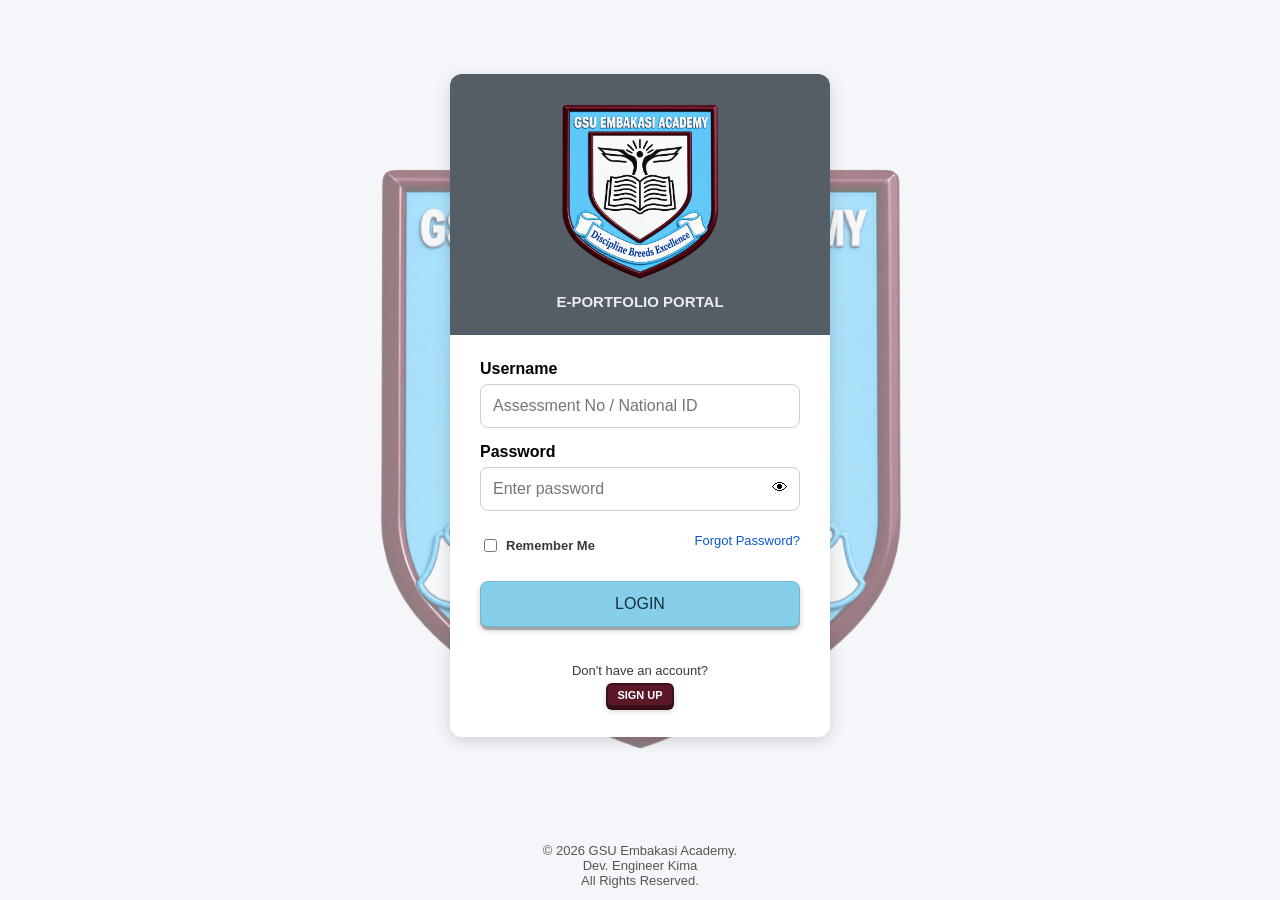
==== commit 5e4ba5c2: "Update events.html" ====
--- a/events.html
+++ b/events.html
@@ -251,7 +251,7 @@
 </dialog>
 
 
+<script src="refresh.js"></script>
 <script src="events.js"></script>
-
 </body>
 </html>
--- a/style.css
+++ b/style.css
@@ -1698,82 +1698,122 @@
 }
 
 }
-/* GSU DASHBOARD — UNIFIED MAROON NAVIGATION PANEL */
+/* GSU AEGIS — PROFESSIONAL THREE-COLOUR DIGITAL NAVIGATION */
 
 .dashboard-page .mobile-menu-strip {
-position: relative;
-grid-column: 1;
-grid-row: 2;
-align-items: stretch;
-width: 64px;
-padding: 8px 4px;
-background: #5B1826;
-z-index: 21;
+    position: relative;
+    grid-column: 1;
+    grid-row: 2;
+    align-items: stretch;
+    width: 64px;
+    padding: 8px 4px;
+    background: linear-gradient(
+        160deg,
+        #4A252F 0%,
+        #5B1826 65%,
+        #303944 100%
+    );
+    border-right: 1px solid rgba(56, 189, 248, .55);
+    box-shadow:
+        inset -2px 0 8px rgba(0, 0, 0, .2),
+        3px 0 12px rgba(48, 57, 68, .18);
+    z-index: 21;
 }
 
 .dashboard-page #menuToggle {
-position: relative;
-z-index: 23;
-background: #5B1826;
+    position: relative;
+    z-index: 23;
+    background: linear-gradient(145deg, #5B1826, #303944);
+    color: #FFFFFF;
+    border: 1px solid #38BDF8;
+    border-radius: 8px;
+    box-shadow:
+        0 3px 8px rgba(0, 0, 0, .25),
+        inset 0 1px 2px rgba(255, 255, 255, .12);
 }
 
 .dashboard-page .sidebar-quick-icons {
-position: relative;
-z-index: 22;
-}
-
+    position: relative;
+    z-index: 22;
+}
+
+/* Sidebar main panel */
 .dashboard-page .dashboard-sidebar {
-position: absolute;
-top: 70px;
-bottom: auto;
-left: 64px;
-width: 250px;
-height: auto;
-max-height: none;
-margin: 0;
-padding: 0;
-overflow: visible;
-background: #5B1826;
-border: 0;
-border-radius: 0;
-box-shadow: none;
-transform: translateX(-110%);
-visibility: hidden;
-pointer-events: none;
-z-index: 20;
+    position: absolute;
+    top: 70px;
+    bottom: auto;
+    left: 64px;
+    width: 250px;
+    height: auto;
+    max-height: none;
+    margin: 0;
+    padding: 0;
+    overflow: visible;
+    background: linear-gradient(
+        145deg,
+        #4A252F,
+        #5B1826 60%,
+        #303944
+    );
+    border: 1px solid rgba(56, 189, 248, .5);
+    border-left: 3px solid #38BDF8;
+    border-radius: 0 0 12px 0;
+    box-shadow:
+        8px 9px 22px rgba(48, 57, 68, .3),
+        inset 0 1px 0 rgba(255, 255, 255, .1);
+    transform: translateX(-110%);
+    visibility: hidden;
+    pointer-events: none;
+    z-index: 20;
 }
 
 .dashboard-page .dashboard-sidebar.active {
-transform: translateX(0);
-visibility: visible;
-pointer-events: auto;
+    transform: translateX(0);
+    visibility: visible;
+    pointer-events: auto;
 }
 
 .dashboard-page .dashboard-sidebar ul {
-margin: 0;
-padding: 8px 0 0;
-background: #5B1826;
-list-style: none;
+    margin: 0;
+    padding: 8px 0 0;
+    background: transparent;
+    list-style: none;
 }
 
 .dashboard-page .dashboard-sidebar li,
 .dashboard-page .dashboard-sidebar a {
-box-sizing: border-box;
-width: 100%;
-min-height: 42px;
-margin: 0;
+    box-sizing: border-box;
+    width: 100%;
+    min-height: 44px;
+    margin: 0;
 }
 
 .dashboard-page .dashboard-sidebar a {
-display: flex;
-align-items: center;
-padding: 10px 14px;
-border-left: 4px solid transparent;
-background: #5B1826;
-color: #fff;
-text-decoration: none;
-}
-
+    display: flex;
+    align-items: center;
+    gap: 11px;
+    padding: 10px 14px;
+    border-left: 4px solid transparent;
+    border-bottom: 1px solid rgba(138, 146, 155, .16);
+    background: transparent;
+    color: #FFFFFF;
+    font-size: 12px;
+    font-weight: 600;
+    text-decoration: none;
+    transition:
+        background .2s ease,
+        border-color .2s ease,
+        padding-left .2s ease;
+}
+
+/* Navigation icon accents */
+.dashboard-page .dashboard-sidebar a > i,
+.dashboard-page .dashboard-sidebar a > svg,
+.dashboard-page .dashboard-sidebar a > .icon {
+    color: #38BDF8;
+}
+
+/* Close control */
 .dashboard-page .dashboard-sidebar a.sidebar-close-link {
     box-sizing: border-box;
     display: flex;
@@ -1783,47 +1823,84 @@
     min-height: 42px;
     margin: 0;
     padding: 6px 2px;
-    border: 1px solid rgba(255,255,255,.55);
-    border-radius: 6px;
-    background: #5B1826;
-    color: #fff;
+    border: 1px solid rgba(56, 189, 248, .5);
+    border-radius: 7px;
+    background: #303944;
+    color: #FFFFFF;
     font-size: 11px;
     font-weight: 700;
     text-align: center;
 }
 
+/* Hover and active states */
 .dashboard-page .dashboard-sidebar a:hover,
 .dashboard-page .dashboard-sidebar a.active {
-background: #762B3A;
-border-left-color: #FFD54F;
-}
-
-.dashboard-page .dashboard-support {
-position: static;
-display: flex;
-justify-content: flex-end;
-width: 100%;
-margin: 16px 0;
-padding: 0 18px;
-box-sizing: border-box;
-}
-
+    background: linear-gradient(
+        100deg,
+        rgba(56, 189, 248, .19),
+        rgba(138, 146, 155, .13)
+    );
+    border-left-color: #38BDF8;
+    color: #FFFFFF;
+    padding-left: 17px;
+}
+
+.dashboard-page .dashboard-sidebar a:hover > i,
+.dashboard-page .dashboard-sidebar a.active > i,
+.dashboard-page .dashboard-sidebar a:hover > svg,
+.dashboard-page .dashboard-sidebar a.active > svg {
+    color: #38BDF8;
+}
+
+/* Strip quick-action controls */
+.dashboard-page .sidebar-quick-icons button {
+    border: 1px solid rgba(56, 189, 248, .65);
+    border-radius: 8px;
+    background: linear-gradient(145deg, #5B1826, #303944);
+    color: #FFFFFF;
+    box-shadow:
+        0 3px 7px rgba(0, 0, 0, .2),
+        inset 0 1px 2px rgba(255, 255, 255, .1);
+    transition: background .2s ease, border-color .2s ease;
+}
+
+.dashboard-page .sidebar-quick-icons button:hover {
+    background: #4A252F;
+    border-color: #38BDF8;
+}
+
+/* Keyboard accessibility */
+.dashboard-page .dashboard-sidebar a:focus-visible,
+.dashboard-page #menuToggle:focus-visible,
+.dashboard-page .sidebar-quick-icons button:focus-visible {
+    outline: 2px solid #38BDF8;
+    outline-offset: 3px;
+}
+
+/* Phone layout — preserve existing dimensions */
 @media (max-width: 768px) {
-.dashboard-page .mobile-menu-strip {
-width: 52px;
-padding: 8px 3px;
-}
-
-.dashboard-page .dashboard-sidebar {  
-    top: 66px;  
-    left: 52px;  
-    width: min(250px, calc(100vw - 60px));  
-}  
-
-.dashboard-page .dashboard-support {  
-    padding: 0 10px;  
-}
-
+    .dashboard-page .mobile-menu-strip {
+        width: 52px;
+        padding: 8px 3px;
+    }
+
+    .dashboard-page .dashboard-sidebar {
+        top: 66px;
+        left: 52px;
+        width: min(250px, calc(100vw - 60px));
+    }
+
+    .dashboard-page .dashboard-support {
+        padding: 0 10px;
+    }
+}
+
+/* Respect reduced-motion preference */
+@media (prefers-reduced-motion: reduce) {
+    .dashboard-page .dashboard-sidebar a,
+    .dashboard-page .sidebar-quick-icons button {
+        transition: none;
+    }
 }
 
 /* GSU FIX — SIDEBAR AND MAROON STRIP SHARE ONE HEIGHT */
@@ -1983,6 +2060,53 @@
 
 .dashboard-page .dashboard-main {
     overflow-wrap: anywhere;
+    min-height: 0;
+    overflow-y: auto;
+    overscroll-behavior: contain;
+}
+
+/* GSU DASHBOARD — INDEPENDENT MAIN CONTENT SCROLL */
+
+body.dashboard-page {
+    height: 100vh;
+    height: 100dvh;
+    min-height: 0;
+    padding-bottom: 0;
+    overflow: hidden;
+}
+
+.dashboard-page .dashboard-wrapper {
+    height: 100vh;
+    height: 100dvh;
+    min-height: 0;
+    grid-template-rows: 70px minmax(0, 1fr) auto;
+}
+
+.dashboard-page .dashboard-header {
+    grid-row: 1;
+}
+
+.dashboard-page .mobile-menu-strip {
+    grid-row: 2;
+    min-height: 0;
+}
+
+.dashboard-page .dashboard-main {
+    grid-row: 2;
+    min-height: 0;
+    overflow-x: hidden;
+    overflow-y: auto;
+    overscroll-behavior: contain;
+}
+
+.dashboard-page .dashboard-footer {
+    grid-row: 3;
+}
+
+@media (max-width: 768px) {
+    .dashboard-page .dashboard-wrapper {
+        grid-template-rows: auto minmax(0, 1fr) auto;
+    }
 }
 
 .dashboard-page .dashboard-content {
@@ -2056,24 +2180,64 @@
         min-height: 40px;
     }
 }
-/* GSU DASHBOARD — PAGE CONTENT ENDS WITH FOOTER */
-
+/* GSU DASHBOARD — FIXED HEADER, SIDESTRIP, MAIN SCROLL AND FULL-WIDTH FOOTER */
+
+html,
 body.dashboard-page {
-    padding-bottom: 0;
-    min-height: 100vh;
+    width: 100%;
+    height: 100%;
+    min-height: 0;
+    margin: 0;
+    padding: 0;
+    overflow: hidden;
 }
 
 body.dashboard-page .dashboard-wrapper {
-    min-height: calc(100vh - var(--dashboard-header-height, 0px));
+    display: grid;
+    grid-template-columns: 64px minmax(0, 1fr);
+    grid-template-rows: 70px minmax(0, 1fr) auto;
+    width: 100%;
+    height: 100vh;
+    height: 100dvh;
+    min-height: 0;
+    overflow: hidden;
+}
+
+body.dashboard-page .dashboard-header {
+    grid-column: 1 / -1;
+    grid-row: 1;
+    position: relative;
+    width: 100%;
+    min-width: 0;
+    z-index: 1000;
+}
+
+body.dashboard-page .mobile-menu-strip {
+    grid-column: 1;
+    grid-row: 2;
+    min-height: 0;
+    height: 100%;
+    overflow: visible;
 }
 
 body.dashboard-page .dashboard-main {
+    grid-column: 2;
+    grid-row: 2;
+    width: 100%;
+    min-width: 0;
     min-height: 0;
+    height: auto;
+    margin: 0;
+    overflow-x: hidden;
+    overflow-y: auto;
+    overscroll-behavior: contain;
+    scrollbar-width: thin;
 }
 
 body.dashboard-page .dashboard-content {
     display: flex;
     flex-direction: column;
+    min-width: 0;
 }
 
 body.dashboard-page .dashboard-support-buttons {
@@ -2090,12 +2254,75 @@
 }
 
 body.dashboard-page .dashboard-footer {
-    position: static !important;
-    margin-top: 0;
-    margin-bottom: 0;
+    grid-column: 1 / -1;
+    grid-row: 3;
+    position: relative !important;
+    width: 100%;
+    min-width: 0;
+    box-sizing: border-box;
+    margin: 0;
+    padding: 11px 12px;
+    text-align: center;
+    color: #FFFFFF;
+    font-size: 12px;
+    font-weight: 700;
+    line-height: 1.6;
+
+    /* Three-colour 3D digital finish */
+    background: linear-gradient(
+        125deg,
+        #4A252F 0%,
+        #5B1826 38%,
+        #555D66 72%,
+        #8A929B 100%
+    );
+
+    border-top: 2px solid #87CEEB;
+    box-shadow:
+        0 -4px 14px rgba(48, 57, 68, .28),
+        inset 0 2px 5px rgba(255, 255, 255, .22),
+        inset 0 -3px 8px rgba(48, 57, 68, .4);
+    text-shadow: 0 1px 3px rgba(0, 0, 0, .7);
+}
+body.dashboard-page .dashboard-footer > div {
+    color: #FFFFFF;
+    margin: 0;
 }
 
 @media (max-width: 768px) {
+    body.dashboard-page .dashboard-wrapper {
+        grid-template-columns: 52px minmax(0, 1fr);
+        grid-template-rows: auto minmax(0, 1fr) auto;
+    }
+
+    body.dashboard-page .dashboard-header {
+        grid-column: 1 / -1;
+        grid-row: 1;
+        min-height: 66px;
+        height: auto;
+    }
+
+    body.dashboard-page .mobile-menu-strip {
+        grid-column: 1;
+        grid-row: 2;
+        width: 52px;
+        height: 100%;
+    }
+
+    body.dashboard-page .dashboard-main {
+        grid-column: 2;
+        grid-row: 2;
+        padding: 14px 8px;
+    }
+
+    body.dashboard-page .dashboard-footer {
+        grid-column: 1 / -1;
+        grid-row: 3;
+        width: 100%;
+        padding: 9px 8px;
+        font-size: 11px;
+    }
+
     body.dashboard-page .dashboard-support-buttons {
         justify-content: flex-end;
         gap: 8px;
@@ -2420,7 +2647,33 @@
     background: #36E6A8;
     box-shadow: 0 0 9px #36E6A8;
 }
-
+.session-card-actions {
+    display: flex;
+    align-items: center;
+    gap: 10px;
+}
+
+.session-ongoing-button {
+    display: inline-flex;
+    align-items: center;
+    justify-content: center;
+    padding: 7px 13px;
+    border: 1px solid #36E6A8;
+    border-radius: 20px;
+    background: #36E6A8;
+    color: #071426;
+    font-size: 10px;
+    font-weight: 800;
+    letter-spacing: 1px;
+    text-decoration: none;
+    white-space: nowrap;
+    transition: background 0.2s ease, transform 0.2s ease;
+}
+
+.session-ongoing-button:hover {
+    background: #54E6B6;
+    transform: translateY(-2px);
+}
 .session-card-role {
     margin-top: 22px;
     padding: 10px 13px;
@@ -2716,3 +2969,3140 @@
         grid-template-columns: repeat(3, minmax(0, 1fr));
     }
 }
+/* ACADEMIC COMMAND CENTRE — BOTTOM ACTIVITIES ROW */
+
+.session-activities-row {
+    display: grid;
+    grid-template-columns: minmax(0, 1fr) auto minmax(0, 1fr);
+    align-items: center;
+    gap: 10px;
+    width: 100%;
+    margin-top: 16px;
+    padding-top: 13px;
+    border-top: 1px solid rgba(135, 206, 235, 0.22);
+}
+
+.session-ongoing-section,
+.session-upcoming-section {
+    display: flex;
+    flex-direction: column;
+    align-items: flex-start;
+    justify-content: center;
+    gap: 6px;
+    min-width: 0;
+}
+
+.session-upcoming-section {
+    align-items: flex-end;
+    text-align: right;
+}
+
+.session-activities-label {
+    color: #87CEEB;
+    font-size: 10px;
+    font-weight: 800;
+    letter-spacing: 1.2px;
+    text-transform: uppercase;
+}
+
+.session-activities-names {
+    color: #FFFFFF;
+    font-size: 11px;
+    font-weight: 700;
+}
+
+.session-ongoing-button {
+    justify-self: center;
+    align-self: center;
+    margin: 0;
+    padding: 7px 11px;
+    font-size: 9px;
+}
+
+.session-upcoming-section strong {
+    color: #FFFFFF;
+    font-size: 11px;
+    font-weight: 700;
+}
+
+.session-upcoming-section span {
+    color: #B9C9D8;
+    font-size: 10px;
+}
+
+/* Compact phone layout */
+
+@media (max-width: 600px) {
+
+    .session-activities-row {
+        grid-template-columns: minmax(0, 1fr) auto minmax(0, 1fr);
+        gap: 7px;
+        margin-top: 12px;
+        padding-top: 10px;
+    }
+
+    .session-activities-label {
+        font-size: 9px;
+        letter-spacing: 0.7px;
+    }
+
+    .session-activities-names,
+    .session-upcoming-section strong {
+        font-size: 10px;
+    }
+
+    .session-ongoing-section span,
+    .session-upcoming-section span {
+        font-size: 9px;
+    }
+
+    .session-ongoing-button {
+        padding: 6px 8px;
+        font-size: 8px;
+        letter-spacing: 0.5px;
+    }
+}
+/* =====================================================
+   GSU ACADEMIC COMMAND CENTRE
+   FINAL RESPONSIVE LAYOUT CORRECTION
+===================================================== */
+
+/* Ensure the card occupies the entire dashboard width */
+
+.dashboard-page #dashboardCards {
+    display: block !important;
+    width: 100% !important;
+    max-width: 100% !important;
+    min-width: 0 !important;
+}
+
+.dashboard-page .session-progress-card {
+    display: block;
+    width: 100%;
+    max-width: 100%;
+    min-width: 0;
+    box-sizing: border-box;
+}
+
+/* Prevent heading and header content from collapsing */
+
+.session-card-header {
+    display: grid;
+    grid-template-columns: minmax(0, 1fr) auto;
+    align-items: center;
+    gap: 12px;
+    min-width: 0;
+}
+
+.session-card-brand {
+    display: flex;
+    min-width: 0;
+    flex: 1 1 auto;
+}
+
+.session-card-brand > div {
+    min-width: 0;
+}
+
+.session-card-brand h2 {
+    white-space: normal;
+    overflow-wrap: normal;
+    word-break: normal;
+    line-height: 1.35;
+}
+
+.session-week-date {
+    min-width: 0;
+    text-align: center;
+    white-space: normal;
+    overflow-wrap: normal;
+    line-height: 1.5;
+}
+
+.session-live-indicator {
+    white-space: nowrap;
+    flex-shrink: 0;
+}
+
+/* Maintain the intended horizontal progress layout */
+
+.session-card-main {
+    width: 100%;
+    min-width: 0;
+    box-sizing: border-box;
+}
+
+.session-progress-layout {
+    display: flex;
+    flex-direction: row;
+    align-items: center;
+    min-width: 0;
+}
+
+.session-progress-description {
+    flex: 1 1 auto;
+    min-width: 0;
+    overflow-wrap: normal;
+}
+
+.session-term-timeline {
+    width: 100%;
+    min-width: 0;
+}
+
+.session-term {
+    min-width: 0;
+    overflow-wrap: normal;
+}
+
+.session-term strong {
+    overflow-wrap: anywhere;
+}
+
+/* Keep activities balanced */
+
+.session-activities-row {
+    display: grid;
+    grid-template-columns: minmax(0, 1fr) minmax(0, 1fr);
+    width: 100%;
+    min-width: 0;
+    box-sizing: border-box;
+}
+
+.session-ongoing-section,
+.session-upcoming-section {
+    min-width: 0;
+}
+
+.session-activities-names,
+.session-upcoming-section strong {
+    overflow-wrap: anywhere;
+    line-height: 1.5;
+}
+
+.session-ongoing-section > span,
+.session-upcoming-section > span {
+    overflow-wrap: anywhere;
+    line-height: 1.5;
+}
+
+/* Tablet and phone */
+
+@media (max-width: 768px) {
+
+    .dashboard-page #dashboardCards {
+        display: block !important;
+        grid-template-columns: minmax(0, 1fr) !important;
+    }
+
+    .session-progress-card {
+        padding: 18px;
+    }
+
+    .session-card-header {
+        grid-template-columns: minmax(0, 1fr) auto;
+        gap: 10px;
+    }
+
+    .session-card-brand h2 {
+        font-size: 14px;
+        letter-spacing: 0.5px;
+    }
+
+    .session-card-brand p {
+        font-size: 8px;
+        letter-spacing: 0.7px;
+    }
+
+    .session-week-date {
+        grid-column: 1 / -1;
+        grid-row: 2;
+        text-align: left;
+        font-size: 12px;
+    }
+
+    .session-live-indicator {
+        grid-column: 2;
+        grid-row: 1;
+    }
+
+    .session-progress-layout {
+        gap: 16px;
+    }
+
+    .session-progress-ring {
+        flex: 0 0 110px;
+        width: 110px;
+        height: 110px;
+    }
+
+    .session-ring-content {
+        width: 88px;
+        height: 88px;
+    }
+
+    .session-term-timeline {
+        grid-template-columns: repeat(3, minmax(0, 1fr));
+    }
+
+}
+
+/* Smaller phones */
+
+@media (max-width: 420px) {
+
+    .session-progress-card {
+        padding: 14px;
+        border-radius: 14px;
+    }
+
+    .session-card-brand {
+        gap: 8px;
+    }
+
+    .session-card-symbol {
+        width: 32px;
+        height: 32px;
+        font-size: 19px;
+        flex-shrink: 0;
+    }
+
+    .session-card-brand h2 {
+        font-size: 12px;
+        letter-spacing: 0.3px;
+    }
+
+    .session-card-brand p {
+        font-size: 7px;
+        letter-spacing: 0.3px;
+    }
+
+    .session-week-date {
+        font-size: 11px;
+    }
+
+    .session-progress-layout {
+        flex-direction: column;
+        align-items: center;
+        gap: 15px;
+    }
+
+    .session-progress-description {
+        width: 100%;
+        text-align: center;
+    }
+
+    .session-progress-description strong {
+        font-size: 13px;
+    }
+
+    .session-progress-description p {
+        font-size: 11px;
+    }
+
+    .session-term-timeline {
+        gap: 6px;
+    }
+
+    .session-term {
+        padding: 9px 6px;
+    }
+
+    .session-term span,
+    .session-term strong {
+        font-size: 9px;
+    }
+
+    .session-activities-row {
+        gap: 10px;
+    }
+
+    .session-activities-label {
+        font-size: 9px;
+        letter-spacing: 0.5px;
+    }
+
+    .session-activities-names,
+    .session-upcoming-section strong {
+        font-size: 10px;
+    }
+
+    .session-ongoing-section > span,
+    .session-upcoming-section > span {
+        font-size: 9px;
+    }
+
+    .session-ongoing-button {
+        padding: 7px 10px;
+        font-size: 9px;
+    }
+
+    .session-card-clock {
+        flex-direction: row;
+        align-items: center;
+    }
+}
+/* =====================================================
+   ACADEMIC COMMAND CENTRE
+   COMPACT FINAL DESKTOP AND MOBILE REFINEMENT
+===================================================== */
+
+/* Card width and alignment */
+
+.dashboard-content #dashboardCards {
+    display: block !important;
+    width: 100%;
+    max-width: 1120px;
+    margin: 0 auto;
+    min-width: 0;
+}
+
+.session-progress-card {
+    width: 100%;
+    max-width: 100%;
+    box-sizing: border-box;
+    padding: 20px;
+    border-radius: 15px;
+}
+
+/* Compact header */
+
+.session-card-header {
+    display: flex;
+    align-items: center;
+    justify-content: space-between;
+    flex-wrap: wrap;
+    gap: 10px;
+}
+
+.session-card-brand {
+    gap: 10px;
+    min-width: 0;
+}
+
+.session-card-brand h2 {
+    font-size: 14px;
+    letter-spacing: 0.8px;
+    line-height: 1.3;
+    overflow-wrap: normal;
+    word-break: normal;
+}
+
+.session-card-brand p {
+    margin-top: 3px;
+    font-size: 9px;
+    letter-spacing: 0.8px;
+}
+
+.session-card-symbol {
+    width: 38px;
+    height: 38px;
+    flex-shrink: 0;
+    font-size: 22px;
+}
+
+.session-week-date {
+    font-size: 11px;
+    white-space: normal;
+    line-height: 1.4;
+}
+
+.session-live-indicator {
+    flex-shrink: 0;
+    padding: 5px 8px;
+    font-size: 9px;
+}
+
+/* Compact role identification */
+
+.session-card-role {
+    display: inline-block;
+    margin-top: 13px;
+    padding: 7px 10px;
+    font-size: 9px;
+    letter-spacing: 0.8px;
+}
+
+/* Academic year and progress */
+
+.session-year-block {
+    margin-top: 14px;
+}
+
+.session-year-block span,
+.session-progress-description > span {
+    font-size: 9px;
+    letter-spacing: 0.8px;
+}
+
+.session-year-block strong {
+    font-size: 21px;
+}
+
+.session-progress-layout {
+    gap: 18px;
+    margin: 16px 0;
+}
+
+.session-progress-ring {
+    flex-basis: 112px;
+    width: 112px;
+    height: 112px;
+}
+
+.session-ring-content {
+    width: 91px;
+    height: 91px;
+}
+
+.session-ring-content strong {
+    font-size: 25px;
+}
+
+.session-progress-description strong {
+    margin-top: 6px;
+    font-size: 13px;
+    line-height: 1.35;
+}
+
+/* Remove unnecessary text spacing */
+
+.session-progress-description p {
+    display: none;
+}
+
+/* Compact term indicators */
+
+.session-term-timeline {
+    gap: 8px;
+    margin-top: 4px;
+}
+
+.session-term {
+    gap: 6px;
+    padding: 10px;
+}
+
+.session-term span {
+    font-size: 9px;
+    letter-spacing: 0.6px;
+}
+
+.session-term strong {
+    font-size: 10px;
+    line-height: 1.3;
+}
+
+/* Event sections */
+
+.session-activities-row {
+    gap: 14px;
+    margin-top: 13px;
+    padding-top: 11px;
+}
+
+.session-ongoing-section,
+.session-upcoming-section {
+    gap: 4px;
+}
+
+.session-activities-label {
+    font-size: 9px;
+    letter-spacing: 0.8px;
+}
+
+.session-activities-names,
+.session-upcoming-section strong {
+    display: -webkit-box;
+    -webkit-box-orient: vertical;
+    -webkit-line-clamp: 2;
+    overflow: hidden;
+    overflow-wrap: anywhere;
+    font-size: 11px;
+    line-height: 1.35;
+}
+
+.session-ongoing-section > span,
+.session-upcoming-section > span {
+    display: -webkit-box;
+    -webkit-box-orient: vertical;
+    -webkit-line-clamp: 2;
+    overflow: hidden;
+    font-size: 9px;
+    line-height: 1.35;
+    overflow-wrap: anywhere;
+}
+
+.session-ongoing-button {
+    margin-top: 5px;
+    padding: 6px 11px;
+    font-size: 9px;
+}
+
+/* Clock */
+
+.session-card-clock {
+    margin-top: 10px;
+    padding-top: 9px;
+}
+
+.session-card-clock strong {
+    font-size: 11px;
+}
+
+/* Phone and tablet */
+
+@media (max-width: 768px) {
+
+    .dashboard-content #dashboardCards {
+        width: 100%;
+        max-width: 100%;
+        margin: 0;
+    }
+
+    .session-progress-card {
+        padding: 15px;
+        border-radius: 13px;
+    }
+
+    .session-card-header {
+        gap: 8px;
+    }
+
+    .session-card-brand h2 {
+        font-size: 12px;
+    }
+
+    .session-week-date {
+        flex-basis: 100%;
+        order: 3;
+    }
+
+    .session-progress-layout {
+        flex-direction: row !important;
+        align-items: center;
+        gap: 12px;
+    }
+
+    .session-progress-ring {
+        flex: 0 0 96px;
+        width: 96px;
+        height: 96px;
+    }
+
+    .session-ring-content {
+        width: 78px;
+        height: 78px;
+    }
+
+    .session-ring-content strong {
+        font-size: 22px;
+    }
+
+    .session-progress-description {
+        flex: 1;
+        min-width: 0;
+    }
+
+    .session-term-timeline {
+        grid-template-columns: repeat(3, minmax(0, 1fr));
+    }
+
+    .session-activities-row {
+        grid-template-columns: minmax(0, 1fr) minmax(0, 1fr);
+        gap: 9px;
+    }
+}
+
+/* Narrow phones */
+
+@media (max-width: 380px) {
+
+    .session-progress-card {
+        padding: 12px;
+    }
+
+    .session-card-brand h2 {
+        font-size: 11px;
+        letter-spacing: 0.3px;
+    }
+
+    .session-card-brand p {
+        font-size: 8px;
+    }
+
+    .session-progress-layout {
+        flex-direction: row !important;
+        align-items: center;
+    }
+
+    .session-progress-ring {
+        flex-basis: 82px;
+        width: 82px;
+        height: 82px;
+    }
+
+    .session-ring-content {
+        width: 67px;
+        height: 67px;
+    }
+
+    .session-ring-content strong {
+        font-size: 19px;
+    }
+
+    .session-term-timeline {
+        gap: 5px;
+    }
+
+    .session-term {
+        padding: 8px 5px;
+    }
+
+    .session-term span,
+    .session-term strong {
+        font-size: 8px;
+    }
+
+    .session-activities-row {
+        gap: 7px;
+    }
+
+    .session-activities-names,
+    .session-upcoming-section strong {
+        font-size: 10px;
+    }
+}
+/* =====================================================
+   ACADEMIC COMMAND CENTRE
+   COMPACT HORIZONTAL FINAL DESIGN
+===================================================== */
+
+.dashboard-page #dashboardCards {
+    display: block !important;
+    width: 100%;
+    max-width: 920px;
+    margin: 0 auto;
+    min-width: 0;
+}
+
+.session-progress-card {
+    width: 100%;
+    max-width: 920px;
+    box-sizing: border-box;
+    padding: 17px 19px;
+    margin: 0 auto;
+    border-radius: 14px;
+}
+
+/* Header */
+
+.session-card-header {
+    display: flex;
+    align-items: center;
+    justify-content: space-between;
+    flex-wrap: wrap;
+    gap: 10px;
+}
+
+.session-card-brand {
+    gap: 9px;
+    min-width: 0;
+}
+
+.session-card-symbol {
+    width: 35px;
+    height: 35px;
+    flex-shrink: 0;
+    font-size: 21px;
+}
+
+.session-card-brand h2 {
+    font-size: 13px;
+    letter-spacing: 0.7px;
+    line-height: 1.3;
+}
+
+.session-card-brand p {
+    margin-top: 3px;
+    font-size: 8px;
+    letter-spacing: 0.8px;
+}
+
+.session-week-date {
+    font-size: 10px;
+    line-height: 1.4;
+}
+
+.session-live-indicator {
+    padding: 5px 8px;
+    font-size: 9px;
+}
+
+/* Academic year */
+
+.session-year-block {
+    margin-top: 12px;
+}
+
+.session-year-block span {
+    font-size: 9px;
+}
+
+.session-year-block strong {
+    font-size: 20px;
+}
+
+/* Horizontal progress bar */
+
+.session-progress-layout {
+    display: flex;
+    flex-direction: column;
+    align-items: stretch;
+    width: 100%;
+    min-width: 0;
+    gap: 5px;
+    margin: 12px 0;
+}
+
+.session-progress-description {
+    display: flex;
+    flex-direction: row;
+    align-items: center;
+    justify-content: space-between;
+    flex: 1 1 auto;
+    width: 100%;
+    min-width: 0;
+    margin: 0;
+}
+
+.session-progress-description > span {
+    margin: 0;
+    text-align: left;
+}
+
+.session-progress-description strong {
+    display: block;
+    margin: 0;
+    color: #FFFFFF;
+    font-size: 12px;
+    line-height: 1.3;
+    text-align: right;
+}
+
+.session-progress-description > span {
+    font-size: 9px;
+}
+
+.session-progress-bar {
+    flex: none;
+    display: block;
+    width: 100%;
+    min-width: 0;
+    height: 7px;
+    margin-top: 0;
+    overflow: hidden;
+    border-radius: 20px;
+    background: rgba(105, 151, 190, 0.2);
+}
+.session-progress-fill {
+    height: 100%;
+    border-radius: inherit;
+    background: linear-gradient(90deg, #27C8FF, #36E6A8);
+    transition: width 0.5s ease;
+}
+
+.session-progress-percent {
+    flex-shrink: 0;
+    color: #FFFFFF;
+    font-size: 16px;
+}
+
+/* Term timeline */
+
+.session-term-timeline {
+    display: grid;
+    grid-template-columns: repeat(3, minmax(0, 1fr));
+    gap: 8px;
+    margin-top: 10px;
+}
+
+.session-term {
+    gap: 5px;
+    padding: 9px 10px;
+}
+
+.session-term span {
+    font-size: 9px;
+}
+
+.session-term strong {
+    font-size: 10px;
+}
+
+/* Ongoing, Navigate and Upcoming — Single Horizontal Row */
+
+.session-activities-row {
+    display: grid;
+    grid-template-columns: minmax(0, 1fr) auto minmax(0, 1fr);
+    align-items: center;
+    gap: 10px;
+    width: 100%;
+    min-width: 0;
+    box-sizing: border-box;
+    margin-top: 12px;
+    padding-top: 11px;
+    border-top: 1px solid rgba(135, 206, 235, 0.22);
+}
+
+.session-ongoing-section,
+.session-upcoming-section {
+    display: flex;
+    flex-direction: column;
+    align-items: flex-start;
+    justify-content: center;
+    gap: 4px;
+    min-width: 0;
+}
+
+.session-upcoming-section {
+    align-items: flex-end;
+    text-align: right;
+}
+
+.session-activities-label {
+    font-size: 9px;
+    letter-spacing: 0.8px;
+}
+
+.session-ongoing-section strong,
+.session-upcoming-section strong {
+    max-width: 100%;
+    font-size: 11px;
+    line-height: 1.35;
+    overflow-wrap: anywhere;
+}
+
+.session-ongoing-section > span,
+.session-upcoming-section > span {
+    font-size: 9px;
+    line-height: 1.4;
+    overflow-wrap: anywhere;
+}
+
+.session-ongoing-button {
+    justify-self: center;
+    align-self: center;
+    margin: 0;
+    padding: 6px 10px;
+    font-size: 9px;
+    white-space: nowrap;
+}
+
+/* Clock */
+
+.session-card-clock {
+    margin-top: 9px;
+    padding-top: 8px;
+}
+
+.session-card-clock strong {
+    font-size: 11px;
+}
+
+/* Laptop and tablet */
+
+@media (max-width: 768px) {
+
+    .dashboard-page #dashboardCards {
+        max-width: 100%;
+    }
+
+    .session-progress-card {
+        max-width: 100%;
+        padding: 14px;
+    }
+
+    .session-progress-layout {
+        flex-direction: column !important;
+        align-items: stretch;
+        width: 100%;
+    }
+
+    .session-term-timeline {
+        grid-template-columns: repeat(3, minmax(0, 1fr));
+    }
+
+    .session-activities-row {
+        grid-template-columns: minmax(0, 1fr) auto minmax(0, 1fr);
+        gap: 8px;
+    }
+}
+
+/* Small phones */
+
+@media (max-width: 380px) {
+
+    .session-progress-card {
+        padding: 11px;
+    }
+
+    .session-card-brand h2 {
+        font-size: 11px;
+        letter-spacing: 0.3px;
+    }
+
+    .session-week-date {
+        font-size: 9px;
+    }
+
+    .session-term-timeline {
+        gap: 5px;
+    }
+
+    .session-term {
+        padding: 7px 5px;
+    }
+
+    .session-term span,
+    .session-term strong {
+        font-size: 8px;
+    }
+
+    .session-activities-row {
+        grid-template-columns: minmax(0, 1fr) auto minmax(0, 1fr);
+        gap: 5px;
+    }
+
+    .session-ongoing-button {
+        padding: 6px 7px;
+        font-size: 8px;
+        letter-spacing: 0;
+    }
+
+    .session-ongoing-section strong,
+    .session-upcoming-section strong {
+        font-size: 10px;
+    }
+}
+/************************************************
+ * GSU AEGIS - USER MANAGEMENT INTERFACE
+ ************************************************/
+
+.aegis-user-management {
+    --aegis-blue: #38BDF8;
+    --aegis-maroon: #4A252F;
+    --aegis-grey: #8A929B;
+    --aegis-white: #FFFFFF;
+    --aegis-bg: #F1F3F6;
+    width: 100%;
+    color: #303944;
+    font-family: inherit;
+}
+
+.aegis-user-management *,
+.aegis-user-management *::before,
+.aegis-user-management *::after {
+    box-sizing: border-box;
+}
+
+.aegis-hero {
+    background: var(--aegis-maroon);
+    color: var(--aegis-white);
+    padding: 25px;
+    border-radius: 20px;
+    overflow: hidden;
+}
+
+.aegis-brand-row,
+.aegis-brand,
+.aegis-hero-heading,
+.aegis-section-heading,
+.aegis-create-heading,
+.aegis-directory-heading,
+.aegis-integrity-title {
+    display: flex;
+    align-items: center;
+    justify-content: space-between;
+    gap: 14px;
+}
+
+.aegis-brand {
+    justify-content: flex-start;
+}
+
+.aegis-brand-icon {
+    width: 43px;
+    height: 43px;
+    display: grid;
+    place-items: center;
+    border-radius: 12px;
+    background: var(--aegis-blue);
+    color: var(--aegis-maroon);
+    font-size: 25px;
+}
+
+.aegis-brand strong,
+.aegis-brand small {
+    display: block;
+}
+
+.aegis-brand strong {
+    font-size: 16px;
+    letter-spacing: 1px;
+}
+
+.aegis-brand small {
+    margin-top: 4px;
+    color: #D9C9CD;
+    font-size: 10px;
+    letter-spacing: 1.2px;
+}
+
+.aegis-session-badge {
+    border: 1px solid #80616A;
+    border-radius: 30px;
+    padding: 7px 10px;
+    color: #FFFFFF;
+    font-size: 9px;
+    font-weight: 700;
+    white-space: nowrap;
+}
+
+.aegis-hero-heading {
+    margin: 29px 0 23px;
+}
+
+.aegis-hero-heading > div:first-child {
+    min-width: 0;
+}
+
+.aegis-hero-heading span,
+.aegis-section-heading span:first-child {
+    color: #D9C9CD;
+    font-size: 10px;
+    font-weight: 700;
+    letter-spacing: 1.1px;
+}
+
+.aegis-hero-heading h2 {
+    margin: 8px 0;
+    color: #FFFFFF;
+    font-size: clamp(25px, 4vw, 34px);
+    line-height: 1.15;
+}
+
+.aegis-hero-heading p {
+    max-width: 520px;
+    margin: 0;
+    color: #E9DDE0;
+    font-size: 12px;
+    line-height: 1.7;
+}
+
+.aegis-fingerprint {
+    color: var(--aegis-blue);
+    font-size: 64px;
+    flex-shrink: 0;
+}
+
+.aegis-stat-grid {
+    display: grid;
+    grid-template-columns: repeat(4, minmax(0, 1fr));
+    gap: 12px;
+}
+
+.aegis-stat {
+    min-width: 0;
+    padding: 16px;
+    border: 1px solid #79535E;
+    border-radius: 13px;
+    background: #603A45;
+}
+
+.aegis-stat > span {
+    display: block;
+    color: var(--aegis-blue);
+    font-size: 20px;
+}
+
+.aegis-stat strong {
+    display: block;
+    margin: 9px 0 4px;
+    color: #FFFFFF;
+    font-size: 27px;
+}
+
+.aegis-stat small {
+    color: #E9DDE0;
+    font-size: 9px;
+    font-weight: 700;
+    letter-spacing: .6px;
+}
+
+.aegis-workspace {
+    display: grid;
+    gap: 17px;
+    margin-top: 20px;
+}
+
+.aegis-section-heading {
+    padding: 5px 2px 0;
+}
+
+.aegis-section-heading > div {
+    display: grid;
+    gap: 5px;
+}
+
+.aegis-section-heading span:first-child {
+    color: var(--aegis-grey);
+}
+
+.aegis-section-heading h3 {
+    margin: 0;
+    color: var(--aegis-maroon);
+    font-size: 19px;
+}
+
+.aegis-section-number {
+    color: #C2C8CE;
+    font-size: 24px;
+    font-weight: 800;
+}
+
+.aegis-panel {
+    min-width: 0;
+    padding: 20px;
+    border: 1px solid #E4E7EB;
+    border-radius: 17px;
+    background: #FFFFFF;
+    box-shadow: 0 5px 18px rgba(35, 45, 55, .045);
+}
+
+.aegis-create-heading h3,
+.aegis-directory-heading h3 {
+    margin: 0;
+    color: var(--aegis-maroon);
+    font-size: 16px;
+}
+
+.aegis-create-heading p {
+    margin: 5px 0 0;
+    color: var(--aegis-grey);
+    font-size: 11px;
+}
+
+.aegis-operation-icon {
+    display: grid;
+    place-items: center;
+    width: 52px;
+    height: 52px;
+    border-radius: 13px;
+    background: #DDF5FF;
+    color: var(--aegis-maroon);
+    font-size: 25px;
+}
+.aegis-brand-icon svg,
+.aegis-operation-icon svg,
+.aegis-stat > span svg,
+.aegis-fingerprint svg {
+    display: block;
+    width: 24px;
+    height: 24px;
+    max-width: 100%;
+    max-height: 100%;
+    color: currentColor;
+    visibility: visible;
+    opacity: 1;
+    flex-shrink: 0;
+}
+
+.aegis-brand-icon svg {
+    width: 27px;
+    height: 27px;
+}
+
+.aegis-operation-icon svg {
+    width: 27px;
+    height: 27px;
+}
+
+.aegis-stat > span {
+    display: block;
+    width: 25px;
+    height: 25px;
+    color: var(--aegis-blue);
+}
+
+.aegis-fingerprint svg {
+    width: 64px;
+    height: 64px;
+}
+
+@media (max-width: 480px) {
+    .aegis-fingerprint svg {
+        width: 43px;
+        height: 43px;
+    }
+}
+.aegis-create-button {
+    width: 100%;
+    display: flex;
+    align-items: center;
+    justify-content: space-between;
+    gap: 12px;
+    margin: 17px 0;
+    padding: 17px;
+    border: 0;
+    border-radius: 12px;
+    background: var(--aegis-maroon);
+    color: #FFFFFF;
+    text-align: left;
+    cursor: pointer;
+}
+
+.aegis-create-button strong,
+.aegis-create-button small {
+    display: block;
+}
+
+.aegis-create-button strong {
+    font-size: 12px;
+    letter-spacing: .5px;
+}
+
+.aegis-create-button small {
+    margin-top: 6px;
+    color: #E9DDE0;
+    font-size: 10px;
+    line-height: 1.5;
+}
+
+.aegis-create-button b {
+    color: var(--aegis-blue);
+    font-size: 23px;
+}
+
+.aegis-create-form {
+    margin: 17px 0;
+    padding: 18px;
+    border: 1px solid #DCE6EC;
+    border-radius: 13px;
+    background: #F7FAFC;
+}
+
+.aegis-create-form[hidden] {
+    display: none !important;
+}
+
+.aegis-form-heading {
+    display: flex;
+    align-items: center;
+    justify-content: space-between;
+    margin-bottom: 15px;
+}
+
+.aegis-form-heading h3 {
+    margin: 0;
+    color: var(--aegis-maroon);
+    font-size: 15px;
+}
+
+.aegis-form-heading button {
+    border: 0;
+    background: transparent;
+    color: var(--aegis-grey);
+    font-size: 20px;
+    cursor: pointer;
+}
+
+.aegis-create-form form {
+    display: grid;
+    grid-template-columns: repeat(2, minmax(0, 1fr));
+    gap: 13px;
+}
+
+.aegis-create-form label {
+    display: grid;
+    gap: 7px;
+    color: var(--aegis-maroon);
+    font-size: 11px;
+    font-weight: 700;
+}
+
+.aegis-create-form input,
+.aegis-create-form select,
+.aegis-status-filter {
+    width: 100%;
+    min-width: 0;
+    min-height: 43px;
+    padding: 10px 12px;
+    border: 1px solid #DCE1E6;
+    border-radius: 8px;
+    background: #FFFFFF;
+    color: #303944;
+    font: inherit;
+    font-size: 12px;
+}
+
+.aegis-create-form input:focus,
+.aegis-create-form select:focus,
+.aegis-search-row input:focus,
+.aegis-status-filter:focus {
+    outline: 2px solid rgba(56, 189, 248, .35);
+    border-color: var(--aegis-blue);
+}
+
+.aegis-form-actions {
+    display: flex;
+    justify-content: flex-end;
+    gap: 9px;
+    grid-column: 1 / -1;
+    margin-top: 5px;
+}
+
+.aegis-primary-button,
+.aegis-secondary-button {
+    min-height: 40px;
+    padding: 10px 16px;
+    border: 0;
+    border-radius: 8px;
+    font-size: 11px;
+    font-weight: 700;
+    cursor: pointer;
+}
+
+.aegis-primary-button {
+    background: var(--aegis-maroon);
+    color: #FFFFFF;
+}
+
+.aegis-secondary-button {
+    background: #E9EDF1;
+    color: var(--aegis-maroon);
+}
+
+.aegis-primary-button:disabled {
+    opacity: .6;
+    cursor: wait;
+}
+
+.aegis-operation-grid {
+    display: grid;
+    grid-template-columns: repeat(2, minmax(0, 1fr));
+    gap: 11px;
+}
+
+.aegis-operation-card {
+    display: grid;
+    justify-items: start;
+    gap: 7px;
+    padding: 15px;
+    border: 1px solid #E7EAEE;
+    border-radius: 12px;
+    background: #F5F7F9;
+    text-align: left;
+    cursor: pointer;
+}
+
+.aegis-operation-card > span {
+    color: var(--aegis-maroon);
+    font-size: 23px;
+}
+
+.aegis-operation-card strong {
+    color: var(--aegis-maroon);
+    font-size: 12px;
+}
+
+.aegis-operation-card small {
+    color: var(--aegis-grey);
+    font-size: 10px;
+    line-height: 1.5;
+}
+
+.aegis-search-row {
+    display: flex;
+    align-items: center;
+    gap: 10px;
+    min-height: 47px;
+    padding: 0 12px;
+    border: 1px solid #DCE1E6;
+    border-radius: 9px;
+}
+
+.aegis-search-row > span {
+    color: var(--aegis-grey);
+    font-size: 22px;
+}
+
+.aegis-search-row input {
+    flex: 1;
+    width: 100%;
+    min-width: 0;
+    border: 0;
+    outline: 0;
+    background: transparent;
+    color: #303944;
+    font-size: 12px;
+}
+
+.aegis-search-row button {
+    border: 0;
+    background: transparent;
+    color: var(--aegis-maroon);
+    font-size: 22px;
+    cursor: pointer;
+}
+
+.aegis-filter-heading {
+    margin: 20px 0 9px;
+    color: var(--aegis-grey);
+    font-size: 10px;
+    font-weight: 800;
+    letter-spacing: .8px;
+}
+
+.aegis-filter-list {
+    display: flex;
+    flex-wrap: wrap;
+    gap: 7px;
+}
+
+.aegis-filter-list button {
+    padding: 7px 10px;
+    border: 1px solid #E0E4E8;
+    border-radius: 20px;
+    background: #FFFFFF;
+    color: #606B76;
+    font-size: 10px;
+    cursor: pointer;
+}
+
+.aegis-filter-list button.active {
+    border-color: var(--aegis-blue);
+    background: #DDF5FF;
+    color: var(--aegis-maroon);
+    font-weight: 800;
+}
+
+.aegis-status-filter {
+    max-width: 260px;
+}
+
+.aegis-directory-heading {
+    margin: 23px 0 13px;
+}
+
+.aegis-directory-heading small {
+    display: block;
+    margin-top: 5px;
+    color: var(--aegis-grey);
+    font-size: 10px;
+}
+
+.aegis-directory-heading > span {
+    color: var(--aegis-grey);
+    font-size: 9px;
+    font-weight: 800;
+}
+
+.aegis-directory {
+    min-width: 0;
+}
+
+.aegis-table-wrap {
+    width: 100%;
+    overflow-x: auto;
+}
+
+.aegis-table {
+    width: 100%;
+    min-width: 650px;
+    border-collapse: collapse;
+    text-align: left;
+}
+
+.aegis-table th {
+    padding: 12px 10px;
+    border-bottom: 1px solid #E3E7EB;
+    color: var(--aegis-grey);
+    font-size: 9px;
+    letter-spacing: .5px;
+}
+
+.aegis-table td {
+    padding: 13px 10px;
+    border-bottom: 1px solid #EDF0F2;
+    color: #4C5661;
+    font-size: 11px;
+    vertical-align: middle;
+}
+
+.aegis-table td strong,
+.aegis-table td small {
+    display: block;
+}
+
+.aegis-table td strong {
+    color: var(--aegis-maroon);
+    font-size: 11px;
+}
+
+.aegis-table td small {
+    margin-top: 4px;
+    color: var(--aegis-grey);
+    font-size: 10px;
+}
+
+.aegis-status {
+    display: inline-block;
+    padding: 5px 8px;
+    border-radius: 20px;
+    background: #E8F7ED;
+    color: #247A43;
+    font-size: 9px;
+    font-weight: 800;
+}
+
+.aegis-status.locked {
+    background: #FFF3D9;
+    color: #986800;
+}
+
+.aegis-status.disabled {
+    background: #FBE8E9;
+    color: #A52D37;
+}
+
+.aegis-row-actions {
+    display: flex;
+    flex-wrap: wrap;
+    gap: 5px;
+}
+
+.aegis-row-actions button {
+    padding: 6px 8px;
+    border: 1px solid #E0E4E8;
+    border-radius: 6px;
+    background: #FFFFFF;
+    color: var(--aegis-maroon);
+    font-size: 9px;
+    font-weight: 700;
+    cursor: pointer;
+}
+
+.aegis-row-actions button:hover {
+    border-color: var(--aegis-blue);
+    background: #DDF5FF;
+}
+
+.aegis-row-actions button:disabled {
+    opacity: .5;
+    cursor: wait;
+}
+
+.aegis-loading,
+.aegis-empty,
+.aegis-error {
+    padding: 25px 12px;
+    border-radius: 10px;
+    background: #F5F7F9;
+    text-align: center;
+}
+
+.aegis-loading {
+    color: var(--aegis-grey);
+    font-size: 12px;
+}
+
+.aegis-empty span {
+    display: block;
+    color: var(--aegis-blue);
+    font-size: 30px;
+}
+
+.aegis-empty strong,
+.aegis-empty small {
+    display: block;
+    margin-top: 7px;
+}
+
+.aegis-empty strong,
+.aegis-error strong {
+    color: var(--aegis-maroon);
+    font-size: 12px;
+}
+
+.aegis-empty small,
+.aegis-error p {
+    color: var(--aegis-grey);
+    font-size: 11px;
+}
+
+.aegis-error button {
+    padding: 9px 14px;
+    border: 0;
+    border-radius: 7px;
+    background: var(--aegis-maroon);
+    color: #FFFFFF;
+    cursor: pointer;
+}
+
+.aegis-integrity {
+    display: grid;
+    gap: 0;
+}
+
+.aegis-integrity-title {
+    justify-content: flex-start;
+    margin-bottom: 9px;
+    color: var(--aegis-maroon);
+}
+
+.aegis-integrity-title span {
+    color: var(--aegis-blue);
+    font-size: 25px;
+}
+
+.aegis-integrity-row {
+    display: flex;
+    justify-content: space-between;
+    align-items: center;
+    gap: 12px;
+    padding: 13px 0;
+    border-bottom: 1px solid #E9ECEF;
+    color: #4C5661;
+    font-size: 11px;
+}
+
+.aegis-integrity-row:last-child {
+    border-bottom: 0;
+}
+
+.aegis-integrity-row b {
+    color: #287B4A;
+    font-size: 9px;
+    text-align: right;
+}
+
+.aegis-footer-panel {
+    padding: 19px;
+    border-radius: 13px;
+    background: var(--aegis-maroon);
+    color: #FFFFFF;
+}
+
+.aegis-footer-panel strong {
+    color: #FFFFFF;
+    font-size: 12px;
+    letter-spacing: .7px;
+}
+
+.aegis-footer-panel p {
+    margin: 7px 0 0;
+    color: #E9DDE0;
+    font-size: 11px;
+    line-height: 1.7;
+}
+
+.aegis-notice {
+    display: none;
+    padding: 13px 15px;
+    border-radius: 9px;
+    font-size: 11px;
+    line-height: 1.6;
+    overflow-wrap: anywhere;
+}
+
+.aegis-notice.visible {
+    display: block;
+}
+
+.aegis-notice.success {
+    background: #E8F7ED;
+    color: #247A43;
+}
+
+.aegis-notice.error {
+    background: #FBE8E9;
+    color: #A52D37;
+}
+
+.aegis-notice.info {
+    background: #DDF5FF;
+    color: var(--aegis-maroon);
+}
+
+@media (max-width: 760px) {
+
+    .aegis-hero {
+        padding: 18px;
+        border-radius: 15px;
+    }
+
+    .aegis-stat-grid {
+        grid-template-columns: repeat(2, minmax(0, 1fr));
+        gap: 9px;
+    }
+
+    .aegis-stat {
+        padding: 13px;
+    }
+
+    .aegis-stat strong {
+        font-size: 24px;
+    }
+
+    .aegis-fingerprint {
+        font-size: 45px;
+    }
+
+    .aegis-panel {
+        padding: 15px;
+    }
+
+    .aegis-integrity-row {
+        align-items: flex-start;
+        flex-direction: column;
+        gap: 5px;
+    }
+
+    .aegis-integrity-row b {
+        text-align: left;
+    }
+}
+
+/* =========================================
+   AEGIS — RESPONSIVE DIGITAL INTERFACE
+========================================= */
+
+@media (max-width: 480px) {
+
+    .aegis-hero-heading {
+        gap: 5px;
+    }
+
+    .aegis-hero-heading h2 {
+        font-size: 25px;
+    }
+
+    .aegis-hero-heading p {
+        font-size: 11px;
+    }
+
+    .aegis-brand strong {
+        font-size: 14px;
+    }
+
+    .aegis-session-badge {
+        padding: 6px 8px;
+        font-size: 8px;
+    }
+
+    .aegis-create-form form {
+        grid-template-columns: 1fr;
+    }
+
+    .aegis-operation-grid {
+        gap: 8px;
+    }
+
+    .aegis-operation-card {
+        padding: 12px;
+    }
+
+    .aegis-section-heading h3 {
+        font-size: 17px;
+    }
+}
+
+/* Modern layered workspace cards */
+
+.aegis-panel {
+    position: relative;
+    overflow: hidden;
+    border: 1px solid rgba(74, 37, 47, .12);
+    border-radius: 20px;
+    background: #FFFFFF;
+    box-shadow:
+        0 12px 30px rgba(74, 37, 47, .055),
+        0 2px 6px rgba(74, 37, 47, .035);
+}
+
+.aegis-panel::before {
+    content: "";
+    position: absolute;
+    top: 0;
+    left: 0;
+    width: 100%;
+    height: 3px;
+    background: linear-gradient(
+        90deg,
+        #4A252F 0%,
+        #38BDF8 55%,
+        #8A929B 100%
+    );
+}
+
+.aegis-stat {
+    position: relative;
+    overflow: hidden;
+    border: 1px solid rgba(56, 189, 248, .28);
+    border-radius: 16px;
+    background: linear-gradient(
+        145deg,
+        #603A45,
+        #4A252F 75%
+    );
+    box-shadow: 0 7px 18px rgba(0, 0, 0, .12);
+}
+
+.aegis-stat::after {
+    content: "";
+    position: absolute;
+    right: -24px;
+    bottom: -34px;
+    width: 90px;
+    height: 90px;
+    border: 1px solid rgba(56, 189, 248, .25);
+    border-radius: 50%;
+    box-shadow:
+        0 0 0 12px rgba(56, 189, 248, .045),
+        0 0 0 25px rgba(56, 189, 248, .025);
+    pointer-events: none;
+}
+
+.aegis-operation-card {
+    position: relative;
+    overflow: hidden;
+    border: 1px solid rgba(74, 37, 47, .13);
+    border-radius: 15px;
+    background: linear-gradient(
+        145deg,
+        #FFFFFF,
+        #F3F8FB
+    );
+    transition:
+        transform .2s ease,
+        border-color .2s ease,
+        box-shadow .2s ease;
+}
+
+.aegis-operation-card:hover {
+    transform: translateY(-2px);
+    border-color: #38BDF8;
+    box-shadow: 0 8px 20px rgba(74, 37, 47, .08);
+}
+
+.aegis-create-button {
+    position: relative;
+    overflow: hidden;
+    border: 1px solid rgba(56, 189, 248, .35);
+    background: linear-gradient(
+        115deg,
+        #4A252F,
+        #603A45
+    );
+    box-shadow: 0 8px 20px rgba(74, 37, 47, .14);
+    transition: transform .2s ease, box-shadow .2s ease;
+}
+
+.aegis-create-button:hover {
+    transform: translateY(-2px);
+    box-shadow: 0 12px 24px rgba(74, 37, 47, .2);
+}
+
+/* User identity and avatar */
+
+.aegis-user-identity {
+    display: flex;
+    align-items: center;
+    gap: 11px;
+    min-width: 170px;
+}
+
+.aegis-user-avatar {
+    position: relative;
+    display: grid;
+    place-items: center;
+    flex: 0 0 39px;
+    width: 39px;
+    height: 39px;
+    border: 1px solid rgba(56, 189, 248, .55);
+    border-radius: 12px;
+    background: linear-gradient(
+        145deg,
+        #DDF5FF,
+        #FFFFFF
+    );
+    color: #4A252F;
+}
+
+.aegis-user-avatar svg {
+    width: 22px;
+    height: 22px;
+}
+
+.aegis-online-dot {
+    position: absolute;
+    top: -3px;
+    right: -3px;
+    width: 10px;
+    height: 10px;
+    border-radius: 50%;
+    background: #16C75A;
+    border: 2px solid #FFFFFF;
+    box-shadow: 0 0 0 1px rgba(22, 199, 90, .15);
+}
+
+.aegis-user-details {
+    display: block;
+    min-width: 0;
+}
+
+.aegis-user-details strong,
+.aegis-user-details small {
+    display: block;
+    overflow-wrap: anywhere;
+}
+
+/* Directory table */
+
+.aegis-table-wrap {
+    width: 100%;
+    max-width: 100%;
+    overflow-x: auto;
+    border: 1px solid #E4E7EB;
+    border-radius: 13px;
+    -webkit-overflow-scrolling: touch;
+}
+
+.aegis-table {
+    min-width: 650px;
+}
+
+.aegis-table tbody tr {
+    transition: background .18s ease;
+}
+
+.aegis-table tbody tr:hover {
+    background: #F3F8FB;
+}
+
+.aegis-table td {
+    padding-top: 14px;
+    padding-bottom: 14px;
+}
+
+/* Account status colours remain within the approved palette */
+
+.aegis-status {
+    border: 1px solid rgba(56, 189, 248, .45);
+    background: #DDF5FF;
+    color: #4A252F;
+}
+
+.aegis-status.locked {
+    border: 1px solid #8A929B;
+    background: #EEF0F2;
+    color: #4A252F;
+}
+
+.aegis-status.disabled {
+    border: 1px solid rgba(74, 37, 47, .35);
+    background: #F1E8EB;
+    color: #4A252F;
+}
+
+/* Safeguards panel */
+
+.aegis-integrity {
+    gap: 0;
+    border-color: rgba(56, 189, 248, .3);
+    background: linear-gradient(
+        145deg,
+        #FFFFFF,
+        #F4FAFD
+    );
+}
+
+.aegis-integrity-title {
+    padding-bottom: 13px;
+    border-bottom: 1px solid #E4E7EB;
+}
+
+.aegis-integrity-row {
+    min-width: 0;
+    flex-wrap: wrap;
+    padding: 15px 0;
+    line-height: 1.6;
+}
+
+.aegis-integrity-row span {
+    flex: 1 1 190px;
+    min-width: 0;
+    overflow-wrap: anywhere;
+}
+
+.aegis-integrity-row b {
+    flex: 0 1 auto;
+    max-width: 100%;
+    padding: 5px 8px;
+    border: 1px solid rgba(56, 189, 248, .4);
+    border-radius: 20px;
+    background: #DDF5FF;
+    color: #4A252F;
+    font-size: 8px;
+    overflow-wrap: anywhere;
+}
+
+/* Responsive closing footer */
+
+.aegis-footer-panel {
+    position: relative;
+    display: grid;
+    grid-template-columns: minmax(0, 1fr) auto;
+    align-items: center;
+    gap: 12px 20px;
+    min-width: 0;
+    padding: 22px;
+    border: 1px solid rgba(56, 189, 248, .35);
+    border-radius: 18px;
+    background: linear-gradient(
+        115deg,
+        #4A252F,
+        #603A45
+    );
+    box-shadow: 0 10px 24px rgba(74, 37, 47, .13);
+}
+
+.aegis-footer-panel::after {
+    content: "AEGIS";
+    display: grid;
+    place-items: center;
+    width: 66px;
+    height: 66px;
+    border: 1px solid rgba(56, 189, 248, .55);
+    border-radius: 17px;
+    background: rgba(56, 189, 248, .12);
+    color: #38BDF8;
+    font-size: 13px;
+    font-weight: 800;
+    letter-spacing: 1px;
+}
+
+.aegis-footer-panel strong {
+    display: block;
+    color: #FFFFFF;
+    font-size: 12px;
+    letter-spacing: 1px;
+    overflow-wrap: anywhere;
+}
+
+.aegis-footer-panel p {
+    grid-column: 1 / -1;
+    max-width: 620px;
+    margin: 0;
+    padding-top: 12px;
+    border-top: 1px solid rgba(255, 255, 255, .17);
+    color: #FFFFFF;
+    font-size: 11px;
+    line-height: 1.8;
+    overflow-wrap: anywhere;
+}
+
+/* Modern icon treatment using inline SVG masks */
+
+.aegis-brand-icon,
+.aegis-fingerprint,
+.aegis-stat > span,
+.aegis-operation-icon,
+.aegis-operation-card > span,
+.aegis-search-row > span,
+.aegis-search-row button,
+.aegis-integrity-title span,
+.aegis-empty span {
+    position: relative;
+    display: inline-grid;
+    place-items: center;
+    font-size: 0 !important;
+}
+
+.aegis-brand-icon::before,
+.aegis-fingerprint::before,
+.aegis-stat > span::before,
+.aegis-operation-icon::before,
+.aegis-operation-card > span::before,
+.aegis-search-row > span::before,
+.aegis-search-row button::before,
+.aegis-integrity-title span::before,
+.aegis-empty span::before {
+    content: "";
+    display: block;
+    width: 1em;
+    height: 1em;
+    background: currentColor;
+    -webkit-mask: var(--aegis-icon) center / contain no-repeat;
+    mask: var(--aegis-icon) center / contain no-repeat;
+}
+
+/* Brand identity */
+
+.aegis-brand-icon {
+    --aegis-icon: url("data:image/svg+xml,%3Csvg xmlns='http://www.w3.org/2000/svg' viewBox='0 0 24 24' fill='none' stroke='black' stroke-width='2' stroke-linecap='round' stroke-linejoin='round'%3E%3Ccircle cx='12' cy='8' r='4'/%3E%3Cpath d='M4 21c.8-4.5 3.4-6.5 8-6.5s7.2 2 8 6.5'/%3E%3C/svg%3E");
+}
+
+.aegis-fingerprint {
+    --aegis-icon: url("data:image/svg+xml,%3Csvg xmlns='http://www.w3.org/2000/svg' viewBox='0 0 24 24' fill='none' stroke='black' stroke-width='1.7' stroke-linecap='round' stroke-linejoin='round'%3E%3Cpath d='M12 3 20 6v5c0 5-3.4 8.5-8 10-4.6-1.5-8-5-8-10V6z'/%3E%3Cpath d='m9 12 2 2 4-4'/%3E%3C/svg%3E");
+    width: 64px;
+    height: 64px;
+}
+
+/* Summary icons */
+
+.aegis-stat:nth-child(1) > span {
+    --aegis-icon: url("data:image/svg+xml,%3Csvg xmlns='http://www.w3.org/2000/svg' viewBox='0 0 24 24' fill='none' stroke='black' stroke-width='2' stroke-linecap='round'%3E%3Ccircle cx='9' cy='8' r='3'/%3E%3Cpath d='M3 20c.5-3.5 2.5-5 6-5s5.5 1.5 6 5M16 5a3 3 0 0 1 0 6M18 15c2 .5 3 2 3 5'/%3E%3C/svg%3E");
+}
+
+.aegis-stat:nth-child(2) > span {
+    --aegis-icon: url("data:image/svg+xml,%3Csvg xmlns='http://www.w3.org/2000/svg' viewBox='0 0 24 24' fill='none' stroke='black' stroke-width='2' stroke-linecap='round' stroke-linejoin='round'%3E%3Ccircle cx='9' cy='8' r='3.5'/%3E%3Cpath d='M2.5 20c.5-3.7 2.7-5.5 6.5-5.5 2.2 0 3.8.6 4.9 1.8M16 17l2 2 4-4'/%3E%3C/svg%3E");
+}
+
+.aegis-stat:nth-child(3) > span {
+    --aegis-icon: url("data:image/svg+xml,%3Csvg xmlns='http://www.w3.org/2000/svg' viewBox='0 0 24 24' fill='none' stroke='black' stroke-width='2' stroke-linecap='round' stroke-linejoin='round'%3E%3Crect x='4' y='10' width='16' height='11' rx='2'/%3E%3Cpath d='M8 10V7a4 4 0 0 1 8 0v3M12 14v3'/%3E%3C/svg%3E");
+}
+
+.aegis-stat:nth-child(4) > span {
+    --aegis-icon: url("data:image/svg+xml,%3Csvg xmlns='http://www.w3.org/2000/svg' viewBox='0 0 24 24' fill='none' stroke='black' stroke-width='2' stroke-linecap='round'%3E%3Ccircle cx='12' cy='12' r='9'/%3E%3Cpath d='m5.5 5.5 13 13'/%3E%3C/svg%3E");
+}
+
+/* Operations and directory icons */
+
+.aegis-operation-icon {
+    --aegis-icon: url("data:image/svg+xml,%3Csvg xmlns='http://www.w3.org/2000/svg' viewBox='0 0 24 24' fill='none' stroke='black' stroke-width='2' stroke-linecap='round'%3E%3Ccircle cx='9' cy='8' r='3.5'/%3E%3Cpath d='M2.5 20c.5-3.7 2.7-5.5 6.5-5.5M19 8v8M15 12h8'/%3E%3C/svg%3E");
+}
+
+.aegis-operation-card:nth-child(1) > span {
+    --aegis-icon: url("data:image/svg+xml,%3Csvg xmlns='http://www.w3.org/2000/svg' viewBox='0 0 24 24' fill='none' stroke='black' stroke-width='2' stroke-linecap='round' stroke-linejoin='round'%3E%3Ccircle cx='8' cy='15' r='4'/%3E%3Cpath d='m11 12 9-9M16 7l2 2M13 10l2 2'/%3E%3C/svg%3E");
+}
+
+.aegis-operation-card:nth-child(2) > span {
+    --aegis-icon: url("data:image/svg+xml,%3Csvg xmlns='http://www.w3.org/2000/svg' viewBox='0 0 24 24' fill='none' stroke='black' stroke-width='2' stroke-linecap='round'%3E%3Cpath d='M4 6h16M4 12h16M4 18h16'/%3E%3Ccircle cx='9' cy='6' r='2' fill='white'/%3E%3Ccircle cx='15' cy='12' r='2' fill='white'/%3E%3Ccircle cx='11' cy='18' r='2' fill='white'/%3E%3C/svg%3E");
+}
+
+.aegis-search-row > span {
+    --aegis-icon: url("data:image/svg+xml,%3Csvg xmlns='http://www.w3.org/2000/svg' viewBox='0 0 24 24' fill='none' stroke='black' stroke-width='2' stroke-linecap='round'%3E%3Ccircle cx='10.5' cy='10.5' r='6.5'/%3E%3Cpath d='m16 16 5 5'/%3E%3C/svg%3E");
+}
+
+.aegis-search-row button {
+    --aegis-icon: url("data:image/svg+xml,%3Csvg xmlns='http://www.w3.org/2000/svg' viewBox='0 0 24 24' fill='none' stroke='black' stroke-width='2' stroke-linecap='round' stroke-linejoin='round'%3E%3Cpath d='M20 11a8 8 0 0 0-14-5L4 8M4 4v4h4M4 13a8 8 0 0 0 14 5l2-2m0 4v-4h-4'/%3E%3C/svg%3E");
+    width: 28px;
+    height: 28px;
+}
+
+.aegis-integrity-title span {
+    --aegis-icon: url("data:image/svg+xml,%3Csvg xmlns='http://www.w3.org/2000/svg' viewBox='0 0 24 24' fill='none' stroke='black' stroke-width='1.8' stroke-linecap='round' stroke-linejoin='round'%3E%3Cpath d='M12 3 20 6v5c0 5-3.4 8.5-8 10-4.6-1.5-8-5-8-10V6z'/%3E%3Cpath d='m9 12 2 2 4-4'/%3E%3C/svg%3E");
+}
+
+.aegis-empty span {
+    --aegis-icon: url("data:image/svg+xml,%3Csvg xmlns='http://www.w3.org/2000/svg' viewBox='0 0 24 24' fill='none' stroke='black' stroke-width='1.8' stroke-linecap='round'%3E%3Ccircle cx='12' cy='12' r='9'/%3E%3Cpath d='M12 8v4m0 4h.01'/%3E%3C/svg%3E");
+}
+
+/* Footer and mobile refinements */
+
+@media (max-width: 760px) {
+
+    .aegis-footer-panel {
+        grid-template-columns: minmax(0, 1fr) 48px;
+        gap: 10px;
+        padding: 17px;
+    }
+
+    .aegis-footer-panel::after {
+        width: 48px;
+        height: 48px;
+        border-radius: 13px;
+        font-size: 10px;
+    }
+
+    .aegis-integrity-row {
+        flex-direction: row;
+        align-items: center;
+    }
+
+    .aegis-integrity-row b {
+        text-align: right;
+    }
+}
+
+@media (max-width: 480px) {
+
+    .aegis-footer-panel {
+        grid-template-columns: minmax(0, 1fr) 42px;
+        padding: 15px;
+    }
+
+    .aegis-footer-panel::after {
+        width: 42px;
+        height: 42px;
+        font-size: 9px;
+    }
+
+    .aegis-footer-panel p {
+        font-size: 10px;
+    }
+
+    .aegis-integrity-row {
+        align-items: flex-start;
+        flex-direction: column;
+        gap: 7px;
+    }
+
+    .aegis-integrity-row b {
+        text-align: left;
+    }
+
+    .aegis-user-identity {
+        min-width: 150px;
+        gap: 8px;
+    }
+
+    .aegis-user-avatar {
+        flex-basis: 34px;
+        width: 34px;
+        height: 34px;
+    }
+
+    .aegis-user-avatar svg {
+        width: 19px;
+        height: 19px;
+    }
+}
+/* =========================================
+   GSU AEGIS - COMPACT HERO AND SVG ICONS
+========================================= */
+
+.aegis-user-management .aegis-hero {
+    padding: 19px;
+    border-radius: 17px;
+}
+
+.aegis-user-management .aegis-brand-icon {
+    width: 39px;
+    height: 39px;
+}
+
+.aegis-user-management .aegis-brand-icon svg {
+    width: 25px;
+    height: 25px;
+    display: block;
+}
+
+.aegis-user-management .aegis-hero-heading {
+    margin: 17px 0 16px;
+    min-height: 55px;
+}
+
+.aegis-user-management .aegis-hero-heading p {
+    margin-top: 6px;
+}
+
+.aegis-user-management .aegis-fingerprint svg {
+    display: block;
+    width: 43px;
+    height: 43px;
+}
+
+.aegis-user-management .aegis-stat-grid {
+    display: grid;
+    grid-template-columns: repeat(4, minmax(0, 1fr));
+    gap: 9px;
+}
+
+.aegis-user-management .aegis-stat {
+    min-height: 91px;
+    padding: 11px;
+    border-radius: 11px;
+}
+
+.aegis-user-management .aegis-stat > span {
+    display: flex;
+    align-items: center;
+    width: 23px;
+    height: 23px;
+    color: #38BDF8;
+}
+
+.aegis-user-management .aegis-stat > span svg {
+    display: block;
+    width: 22px;
+    height: 22px;
+    stroke: currentColor;
+    visibility: visible;
+    opacity: 1;
+}
+
+.aegis-user-management .aegis-stat strong {
+    margin: 5px 0 3px;
+    font-size: 23px;
+}
+
+.aegis-user-management .aegis-stat small {
+    font-size: 8px;
+}
+
+/* Create Account icon */
+
+.aegis-user-management .aegis-operation-icon svg {
+    display: block;
+    width: 26px;
+    height: 26px;
+    stroke: currentColor;
+}
+
+/* Create Account submit button visibility */
+
+.aegis-user-management .aegis-form-actions {
+    display: flex !important;
+    justify-content: flex-end;
+    align-items: center;
+    flex-wrap: wrap;
+    gap: 9px;
+}
+
+.aegis-user-management .aegis-form-actions .aegis-primary-button {
+    display: inline-flex !important;
+    align-items: center;
+    justify-content: center;
+    width: auto !important;
+    min-width: 125px;
+    min-height: 42px;
+    padding: 11px 16px !important;
+    background: #4A252F !important;
+    color: #FFFFFF !important;
+    border: 1px solid #4A252F !important;
+    border-radius: 8px;
+    font-size: 12px !important;
+    font-weight: 700;
+    opacity: 1;
+    visibility: visible;
+}
+
+/* Phone layout */
+
+@media (max-width: 760px) {
+
+    .aegis-user-management .aegis-hero {
+        padding: 15px;
+    }
+
+    .aegis-user-management .aegis-stat-grid {
+        grid-template-columns: repeat(2, minmax(0, 1fr)) !important;
+        gap: 9px;
+    }
+
+    .aegis-user-management .aegis-stat {
+        min-height: 84px;
+        padding: 10px;
+    }
+
+    .aegis-user-management .aegis-stat strong {
+        font-size: 21px;
+    }
+
+    .aegis-user-management .aegis-hero-heading {
+        margin: 14px 0;
+    }
+
+    .aegis-user-management .aegis-fingerprint svg {
+        width: 34px;
+        height: 34px;
+    }
+}
+
+@media (max-width: 480px) {
+
+    .aegis-user-management .aegis-hero {
+        padding: 13px;
+        border-radius: 13px;
+    }
+
+    .aegis-user-management .aegis-brand-icon {
+        width: 35px;
+        height: 35px;
+    }
+
+    .aegis-user-management .aegis-brand strong {
+        font-size: 13px;
+    }
+
+    .aegis-user-management .aegis-session-badge {
+        font-size: 7px;
+    }
+
+    .aegis-user-management .aegis-stat {
+        min-height: 78px;
+        padding: 9px;
+    }
+
+    .aegis-user-management .aegis-stat strong {
+        font-size: 19px;
+    }
+
+    .aegis-user-management .aegis-stat small {
+        font-size: 7px;
+    }
+}
+/* =========================================
+   AEGIS ACCOUNT RECORDS - REFINED SPACING
+========================================= */
+
+.aegis-user-management .aegis-table {
+    border-spacing: 0;
+    table-layout: auto;
+}
+
+/* Compact user record spacing */
+
+.aegis-user-management .aegis-table td {
+    padding: 7px 9px;
+    line-height: 1.3;
+    vertical-align: middle;
+}
+
+.aegis-user-management .aegis-table th {
+    padding: 9px;
+}
+
+/* Long user names */
+
+.aegis-user-management .aegis-identity-cell {
+    min-width: 155px;
+    max-width: 260px;
+    white-space: normal;
+    overflow-wrap: anywhere;
+    word-break: normal;
+}
+
+.aegis-user-management .aegis-identity-cell strong {
+    display: block;
+    font-size: 11px;
+    line-height: 1.3;
+    white-space: normal;
+    overflow-wrap: anywhere;
+}
+
+.aegis-user-management .aegis-identity-cell small {
+    display: block;
+    margin-top: 2px;
+    line-height: 1.2;
+    overflow-wrap: anywhere;
+}
+
+/* Status badges */
+
+.aegis-user-management .aegis-status {
+    display: inline-flex;
+    align-items: center;
+    justify-content: center;
+    width: max-content;
+    min-width: max-content;
+    padding: 5px 9px;
+    border-radius: 20px;
+    white-space: nowrap;
+    word-break: keep-all;
+    font-size: 9px;
+    font-weight: 800;
+    line-height: 1;
+}
+
+/* Active - green */
+
+.aegis-user-management .aegis-status.active {
+    background: #E2F6E9;
+    color: #16803D;
+    border: 1px solid #B8E7C7;
+}
+
+/* Locked - amber */
+
+.aegis-user-management .aegis-status.locked {
+    background: #FFF3D9;
+    color: #986800;
+    white-space: nowrap;
+}
+
+/* Disabled - red */
+
+.aegis-user-management .aegis-status.disabled {
+    background: #FBE8E9;
+    color: #A52D37;
+    white-space: nowrap;
+}
+
+/* Keep action buttons compact */
+
+.aegis-user-management .aegis-row-actions {
+    gap: 4px;
+}
+
+.aegis-user-management .aegis-row-actions button {
+    padding: 5px 7px;
+    white-space: nowrap;
+}
+
+/* Phone adjustments */
+
+@media (max-width: 760px) {
+
+    .aegis-user-management .aegis-table {
+        min-width: 650px;
+    }
+
+    .aegis-user-management .aegis-table td {
+        padding: 7px 8px;
+    }
+
+    .aegis-user-management .aegis-identity-cell {
+        min-width: 165px;
+        max-width: 220px;
+    }
+
+    .aegis-user-management .aegis-status {
+        white-space: nowrap;
+    }
+}
+/* =========================================
+   GSU AEGIS — ACCOUNT INTEGRITY CENTRE
+========================================= */
+
+.aegis-integrity-centre {
+    display: grid;
+    gap: 16px;
+    padding: 18px;
+    border: 1px solid #E1E6EB;
+    border-radius: 15px;
+    background: #FFFFFF;
+}
+
+.aegis-integrity-hero {
+    display: flex;
+    align-items: center;
+    gap: 13px;
+    padding: 17px;
+    border-radius: 12px;
+    background: #4A252F;
+    color: #FFFFFF;
+}
+
+.aegis-integrity-hero-icon {
+    display: grid;
+    place-items: center;
+    flex-shrink: 0;
+    width: 43px;
+    height: 43px;
+    border: 1px solid rgba(255,255,255,.25);
+    border-radius: 11px;
+    color: #38BDF8;
+    font-size: 27px;
+}
+
+.aegis-integrity-hero > div:nth-child(2) {
+    flex: 1;
+}
+
+.aegis-integrity-hero strong {
+    font-size: 11px;
+    letter-spacing: .8px;
+}
+
+.aegis-integrity-hero p {
+    margin: 5px 0 0;
+    color: #E6DDE0;
+    font-size: 11px;
+    line-height: 1.6;
+}
+
+.aegis-monitor-state {
+    align-self: flex-start;
+    padding: 6px 8px;
+    border: 1px solid rgba(56,189,248,.45);
+    border-radius: 6px;
+    color: #7DD3FC;
+    font-size: 8px;
+    font-weight: 800;
+    white-space: nowrap;
+}
+
+.aegis-integrity-notice {
+    display: flex;
+    align-items: flex-start;
+    gap: 10px;
+    padding: 13px;
+    border: 1px solid #D9EAF4;
+    border-radius: 9px;
+    background: #F2F9FD;
+}
+
+.aegis-integrity-notice > span {
+    color: #38BDF8;
+    font-size: 15px;
+}
+
+.aegis-integrity-notice strong {
+    color: #31556A;
+    font-size: 11px;
+}
+
+.aegis-integrity-notice p {
+    margin: 5px 0 0;
+    color: #667985;
+    font-size: 10px;
+    line-height: 1.6;
+}
+
+.aegis-integrity-grid {
+    display: grid;
+    grid-template-columns: repeat(2, minmax(0, 1fr));
+    gap: 12px;
+}
+
+.aegis-integrity-card {
+    position: relative;
+    display: flex;
+    align-items: flex-start;
+    gap: 12px;
+    min-width: 0;
+    padding: 17px;
+    overflow: hidden;
+    border: 1px solid #E2E7EC;
+    border-radius: 11px;
+    background: #FFFFFF;
+    text-align: left;
+    cursor: pointer;
+    transition: border-color .2s, transform .2s, box-shadow .2s;
+}
+
+.aegis-integrity-card:hover {
+    border-color: #38BDF8;
+    box-shadow: 0 5px 17px rgba(56,189,248,.12);
+    transform: translateY(-2px);
+}
+
+.aegis-integrity-card:focus-visible {
+    outline: 2px solid #38BDF8;
+    outline-offset: 3px;
+}
+
+.aegis-integrity-card-icon {
+    position: relative;
+    display: grid;
+    place-items: center;
+    flex-shrink: 0;
+    width: 39px;
+    height: 39px;
+    border-radius: 9px;
+    background: #EAF7FD;
+    color: #168CC0;
+    font-size: 21px;
+}
+
+.aegis-integrity-unread {
+    position: absolute;
+    top: -9px;
+    right: -10px;
+    display: grid;
+    place-items: center;
+    min-width: 20px;
+    height: 20px;
+    padding: 0 4px;
+    box-sizing: border-box;
+    border: 2px solid #FFFFFF;
+    border-radius: 20px;
+    background: #D92D45;
+    color: #FFFFFF;
+    font-size: 9px;
+    font-weight: 900;
+    line-height: 1;
+    box-shadow: 0 2px 6px rgba(217,45,69,.25);
+}
+
+.aegis-integrity-unread[hidden] {
+    display: none !important;
+}
+
+.aegis-integrity-card-content {
+    display: grid;
+    gap: 7px;
+    min-width: 0;
+}
+
+.aegis-integrity-card-content strong {
+    color: #4A252F;
+    font-size: 10px;
+    letter-spacing: .45px;
+}
+
+.aegis-integrity-card-content small {
+    color: #727D87;
+    font-size: 10px;
+    line-height: 1.6;
+}
+
+.aegis-integrity-card-content b {
+    margin-top: 3px;
+    color: #168CC0;
+    font-size: 9px;
+    letter-spacing: .4px;
+}
+
+.aegis-integrity-card-number {
+    position: absolute;
+    top: 9px;
+    right: 11px;
+    min-width: 29px;
+    padding: 5px 7px;
+    box-sizing: border-box;
+    border: 1px solid #B9DCEB;
+    border-radius: 7px;
+    background: #EAF7FD;
+    color: #24556D;
+    font-size: 14px;
+    font-weight: 900;
+    line-height: 1.2;
+    text-align: center;
+    font-variant-numeric: tabular-nums;
+}
+
+.aegis-integrity-detail {
+    padding: 17px;
+    border: 1px solid #DCE5EB;
+    border-radius: 11px;
+    background: #F8FAFC;
+    scroll-margin-top: 20px;
+}
+
+.aegis-integrity-detail[hidden] {
+    display: none !important;
+}
+
+.aegis-integrity-detail-heading {
+    display: flex;
+    justify-content: space-between;
+    align-items: flex-start;
+    gap: 12px;
+}
+
+.aegis-integrity-detail-heading span {
+    color: #168CC0;
+    font-size: 9px;
+    font-weight: 800;
+    letter-spacing: .7px;
+}
+
+.aegis-integrity-detail-heading h3 {
+    margin: 6px 0;
+    color: #4A252F;
+    font-size: 17px;
+}
+
+#aegisIntegrityClose {
+    width: 32px;
+    height: 32px;
+    border: 1px solid #DCE2E7;
+    border-radius: 7px;
+    background: #FFFFFF;
+    color: #4A252F;
+    cursor: pointer;
+}
+
+.aegis-integrity-detail > p {
+    color: #68747E;
+    font-size: 11px;
+    line-height: 1.7;
+}
+
+.aegis-integrity-data-state {
+    display: flex;
+    gap: 10px;
+    padding: 13px;
+    border: 1px solid #E4D9C7;
+    border-radius: 8px;
+    background: #FFF9EF;
+}
+
+.aegis-integrity-data-state > span {
+    color: #C18B35;
+    font-size: 13px;
+}
+
+.aegis-integrity-data-state strong {
+    display: block;
+    color: #85612C;
+    font-size: 9px;
+    letter-spacing: .4px;
+}
+
+.aegis-integrity-data-state small {
+    display: block;
+    margin-top: 5px;
+    color: #897D6B;
+    font-size: 10px;
+    line-height: 1.6;
+}
+
+.aegis-integrity-detail-list {
+    display: grid;
+    gap: 8px;
+    margin-top: 14px;
+}
+
+.aegis-integrity-detail-item {
+    display: flex;
+    flex-direction: column;
+    align-items: stretch;
+    gap: 10px;
+    width: 100%;
+    min-width: 0;
+    box-sizing: border-box;
+    padding: 14px;
+    border: 1px solid #E7EBEF;
+    border-radius: 10px;
+    background: #FFFFFF;
+}
+
+.aegis-evidence-heading {
+    display: flex;
+    align-items: center;
+    gap: 9px;
+    min-width: 0;
+}
+
+.aegis-evidence-heading > span {
+    flex: 0 0 auto;
+    color: #38BDF8;
+    font-size: 16px;
+}
+
+.aegis-evidence-heading strong {
+    min-width: 0;
+    color: #4A252F;
+    font-size: 12px;
+    line-height: 1.5;
+    overflow-wrap: anywhere;
+}
+
+.aegis-evidence-meta {
+    display: grid;
+    gap: 7px;
+    width: 100%;
+    min-width: 0;
+}
+
+.aegis-evidence-meta > div,
+.aegis-evidence-fields > div {
+    display: flex;
+    justify-content: space-between;
+    align-items: flex-start;
+    gap: 12px;
+    width: 100%;
+    min-width: 0;
+    padding-bottom: 6px;
+    border-bottom: 1px solid #F0F2F4;
+}
+
+.aegis-evidence-meta span,
+.aegis-evidence-fields span {
+    flex: 0 0 38%;
+    color: #8A929B;
+    font-size: 10px;
+    line-height: 1.5;
+}
+
+.aegis-evidence-meta strong,
+.aegis-evidence-fields strong {
+    flex: 1 1 auto;
+    min-width: 0;
+    color: #4A252F;
+    font-size: 10px;
+    font-weight: 600;
+    line-height: 1.5;
+    text-align: right;
+    overflow-wrap: anywhere;
+    word-break: normal;
+}
+
+.aegis-evidence-details {
+    display: block;
+    width: 100%;
+    min-width: 0;
+    margin-top: 5px;
+}
+
+.aegis-evidence-details summary {
+    display: flex;
+    align-items: center;
+    justify-content: space-between;
+    gap: 10px;
+    width: 100%;
+    min-height: 42px;
+    box-sizing: border-box;
+    padding: 10px 13px;
+    border: 1px solid #B9DCEB;
+    border-radius: 9px;
+    background: linear-gradient(135deg, #F4FAFD, #EAF6FC);
+    color: #247FA5;
+    font-size: 10px;
+    font-weight: 800;
+    letter-spacing: 0.6px;
+    line-height: 1.4;
+    cursor: pointer;
+    list-style: none;
+    transition: background 0.2s ease,
+                border-color 0.2s ease,
+                box-shadow 0.2s ease;
+}
+
+.aegis-evidence-details summary::-webkit-details-marker {
+    display: none;
+}
+
+.aegis-evidence-action {
+    display: inline-flex;
+    align-items: center;
+    gap: 9px;
+    min-width: 0;
+}
+
+.aegis-evidence-action-icon {
+    display: inline-flex;
+    align-items: center;
+    justify-content: center;
+    width: 25px;
+    height: 25px;
+    flex: 0 0 25px;
+    border-radius: 7px;
+    background: #D9EFF9;
+    color: #1685B5;
+    font-size: 16px;
+}
+
+.aegis-evidence-arrow {
+    flex: 0 0 auto;
+    color: #1685B5;
+    font-size: 17px;
+    transition: transform 0.2s ease;
+}
+
+.aegis-evidence-details[open] summary {
+    border-color: #38BDF8;
+    background: #EAF7FD;
+    box-shadow: 0 2px 8px rgba(56, 189, 248, 0.10);
+}
+
+.aegis-evidence-details[open] .aegis-evidence-arrow {
+    transform: rotate(135deg);
+}
+
+.aegis-evidence-details summary:hover {
+    border-color: #38BDF8;
+    background: #E6F5FC;
+}
+
+.aegis-evidence-details summary:focus-visible {
+    outline: 2px solid #38BDF8;
+    outline-offset: 3px;
+}
+
+.aegis-evidence-details summary::marker {
+    color: #38BDF8;
+}
+
+.aegis-evidence-fields {
+    display: grid;
+    gap: 9px;
+    width: 100%;
+    min-width: 0;
+    box-sizing: border-box;
+    padding: 12px 2px 2px;
+}
+
+.aegis-evidence-meta p {
+    margin: 0;
+    color: #8A929B;
+    font-size: 10px;
+    line-height: 1.6;
+}
+
+.aegis-evidence-fields > div:last-child {
+    border-bottom: 0;
+}
+.aegis-integrity-detail-footer {
+    display: flex;
+    justify-content: space-between;
+    flex-wrap: wrap;
+    gap: 8px;
+    margin-top: 15px;
+    padding-top: 12px;
+    border-top: 1px solid #E1E6EB;
+    color: #929BA3;
+    font-size: 8px;
+    font-weight: 800;
+    letter-spacing: .5px;
+}
+
+.aegis-integrity-boundary {
+    padding: 14px;
+    border-left: 3px solid #38BDF8;
+    border-radius: 5px;
+    background: #F5F7F9;
+}
+
+.aegis-integrity-boundary strong {
+    color: #4A252F;
+    font-size: 9px;
+    letter-spacing: .6px;
+}
+
+.aegis-integrity-boundary p {
+    margin: 6px 0 0;
+    color: #737E87;
+    font-size: 10px;
+    line-height: 1.7;
+}
+
+@media (max-width: 600px) {
+
+    .aegis-integrity-centre {
+        padding: 11px;
+        gap: 12px;
+    }
+
+    .aegis-integrity-hero {
+        flex-wrap: wrap;
+        padding: 13px;
+    }
+
+    .aegis-monitor-state {
+        margin-left: 55px;
+    }
+
+    .aegis-integrity-grid {
+        grid-template-columns: 1fr;
+        gap: 9px;
+    }
+
+    .aegis-integrity-card {
+        padding: 14px;
+    }
+
+    .aegis-integrity-detail {
+        padding: 13px;
+    }
+
+    .aegis-integrity-detail-heading h3 {
+        font-size: 15px;
+    }
+}
--- a/events.css
+++ b/events.css
@@ -8,10 +8,309 @@
     color: #263238;
 }
 
-.calendar-page .dashboard-wrapper {
+/* GSU CALENDAR — INDEPENDENT RESPONSIVE LAYOUT */
+
+html {
+    height: auto;
+    min-height: 100%;
+    overflow-x: hidden;
+    overflow-y: auto;
+}
+
+body.dashboard-page.calendar-page {
+    width: 100%;
+    height: auto;
     min-height: 100vh;
+    min-height: 100dvh;
+    margin: 0;
+    padding: 0;
+    overflow-x: hidden;
+    overflow-y: auto;
+    background: #F1F3F5;
+    color: #303944;
+}
+
+body.dashboard-page.calendar-page .dashboard-wrapper {
     display: flex;
     flex-direction: column;
+    width: 100%;
+    height: auto;
+    min-height: 100vh;
+    min-height: 100dvh;
+    margin: 0;
+    overflow: visible;
+    grid-template-columns: none;
+    grid-template-rows: none;
+    grid-auto-flow: row;
+}
+
+/* Full-width calendar header */
+body.dashboard-page.calendar-page .dashboard-header {
+    grid-column: auto;
+    grid-row: auto;
+    flex: 0 0 auto;
+    width: 100%;
+    box-sizing: border-box;
+    background: linear-gradient(
+        110deg,
+        #4A252F 0%,
+        #5B1826 48%,
+        #555D66 100%
+    );
+    border-bottom: 3px solid #38BDF8;
+    box-shadow: 0 4px 14px rgba(48, 57, 68, .2);
+}
+
+.calendar-page .dashboard-brand strong,
+.calendar-page .dashboard-brand span {
+    color: #FFFFFF;
+}
+
+.calendar-page .calendar-user {
+    color: #FFFFFF;
+}
+
+.calendar-page #calendarBackButton {
+    border: 1px solid #38BDF8;
+    background: #FFFFFF;
+    color: #4A252F;
+    font-weight: 700;
+    box-shadow: 0 3px 8px rgba(0, 0, 0, .12);
+}
+
+/* Calendar content — full available width */
+body.dashboard-page.calendar-page .calendar-main {
+    display: block;
+    flex: 1 0 auto;
+    grid-column: auto;
+    grid-row: auto;
+    width: min(1100px, 92%);
+    max-width: 1100px;
+    min-width: 0;
+    height: auto;
+    min-height: 0;
+    box-sizing: border-box;
+    margin: 28px auto;
+    padding: 0;
+    overflow: visible;
+}
+
+/* Page heading */
+.calendar-page .calendar-heading {
+    padding: 20px 22px;
+    border-left: 5px solid #38BDF8;
+    border-radius: 10px;
+    background: linear-gradient(
+        115deg,
+        #FFFFFF 0%,
+        #E8EBEE 100%
+    );
+    box-shadow: 0 4px 14px rgba(48, 57, 68, .09);
+}
+
+.calendar-page .calendar-heading h1 {
+    color: #4A252F;
+    font-size: 25px;
+    font-weight: 800;
+}
+
+.calendar-page .calendar-heading p,
+.calendar-page .calendar-section-heading p {
+    color: #626B75;
+}
+
+/* Academic context */
+.calendar-page #calendarAcademicContext {
+    color: #5B1826;
+    font-weight: 800;
+}
+
+/* Main calendar cards */
+.calendar-page .calendar-section {
+    margin-bottom: 24px;
+    padding: 22px;
+    border: 1px solid #D4D9DE;
+    border-top: 4px solid #38BDF8;
+    border-radius: 13px;
+    background: linear-gradient(
+        145deg,
+        #FFFFFF 0%,
+        #F0F2F4 100%
+    );
+    box-shadow:
+        0 5px 16px rgba(48, 57, 68, .09),
+        inset 0 1px 0 #FFFFFF;
+}
+
+.calendar-page .calendar-section-heading h2 {
+    color: #4A252F;
+    font-size: 18px;
+    font-weight: 800;
+}
+
+/* Administrative buttons */
+.calendar-page .calendar-admin-button {
+    border: 1px solid #38BDF8;
+    border-radius: 8px;
+    background: linear-gradient(
+        135deg,
+        #4A252F,
+        #5B1826
+    );
+    color: #FFFFFF;
+    box-shadow:
+        0 3px 8px rgba(48, 57, 68, .18),
+        inset 0 1px 0 rgba(255, 255, 255, .16);
+    transition: transform .2s ease, box-shadow .2s ease;
+}
+
+.calendar-page .calendar-admin-button:hover {
+    background: #5B1826;
+    box-shadow: 0 5px 12px rgba(48, 57, 68, .25);
+    transform: translateY(-1px);
+}
+
+/* Event navigation tabs */
+.calendar-page .event-tabs {
+    border-bottom: 2px solid #D4D9DE;
+}
+
+.calendar-page .event-tab {
+    border: 1px solid #B9C0C7;
+    background: #E8EBEE;
+    color: #4A252F;
+}
+
+.calendar-page .event-tab.active {
+    border-color: #38BDF8;
+    background: linear-gradient(
+        120deg,
+        #4A252F,
+        #5B1826
+    );
+    color: #FFFFFF;
+    box-shadow: 0 3px 8px rgba(48, 57, 68, .18);
+}
+
+/* Calendar and event records */
+.calendar-page .calendar-record {
+    border: 1px solid #D4D9DE;
+    border-left: 5px solid #38BDF8;
+    border-radius: 9px;
+    background: linear-gradient(
+        120deg,
+        #FFFFFF,
+        #F0F2F4
+    );
+    box-shadow: 0 3px 10px rgba(48, 57, 68, .07);
+}
+
+.calendar-page .calendar-record h3 {
+    color: #4A252F;
+    font-weight: 800;
+}
+
+.calendar-page .calendar-record p,
+.calendar-page .calendar-record-meta {
+    color: #555D66;
+}
+
+.calendar-page .calendar-record-actions button {
+    border: 1px solid #B9C0C7;
+    background: #FFFFFF;
+    color: #4A252F;
+}
+
+.calendar-page .calendar-record-actions button:hover {
+    border-color: #38BDF8;
+    background: #E8EBEE;
+}
+
+/* Status labels */
+.calendar-page .calendar-status {
+    background: #E2E5E8;
+    color: #4A252F;
+}
+
+.calendar-page .calendar-status.published {
+    background: #DDF3FC;
+    color: #24566D;
+}
+
+.calendar-page .calendar-status.draft {
+    background: #E8EBEE;
+    color: #555D66;
+}
+
+/* Full-width three-colour footer */
+body.dashboard-page.calendar-page .calendar-footer {
+    grid-column: auto;
+    grid-row: auto;
+    flex: 0 0 auto;
+    width: 100%;
+    box-sizing: border-box;
+    margin-top: auto;
+    padding: 16px 12px;
+    border-top: 2px solid #38BDF8;
+    background: linear-gradient(
+        115deg,
+        #4A252F 0%,
+        #5B1826 45%,
+        #555D66 100%
+    );
+    color: #FFFFFF;
+    font-size: 12px;
+    font-weight: 700;
+    text-align: center;
+    text-shadow: 0 1px 3px rgba(0, 0, 0, .5);
+    box-shadow: 0 -4px 12px rgba(48, 57, 68, .16);
+}
+
+/* Responsive calendar layout */
+@media (max-width: 650px) {
+    body.dashboard-page.calendar-page .calendar-main {
+        width: 94%;
+        margin: 18px auto;
+        padding: 0;
+    }
+
+    .calendar-page .calendar-heading {
+        padding: 16px;
+    }
+
+    .calendar-page .calendar-section {
+        padding: 15px;
+        margin-bottom: 17px;
+    }
+
+    .calendar-page .calendar-section-heading {
+        gap: 12px;
+    }
+
+    .calendar-page .calendar-admin-button {
+        width: 100%;
+        min-height: 42px;
+    }
+
+    .calendar-page .calendar-record {
+        min-width: 0;
+        overflow-wrap: anywhere;
+    }
+
+    .calendar-page .calendar-record-meta {
+        gap: 7px 12px;
+    }
+
+    .calendar-page .calendar-footer {
+        padding: 13px 8px;
+        font-size: 11px;
+    }
+}
+
+@media (prefers-reduced-motion: reduce) {
+    .calendar-page .calendar-admin-button {
+        transition: none;
+    }
 }
 
 
